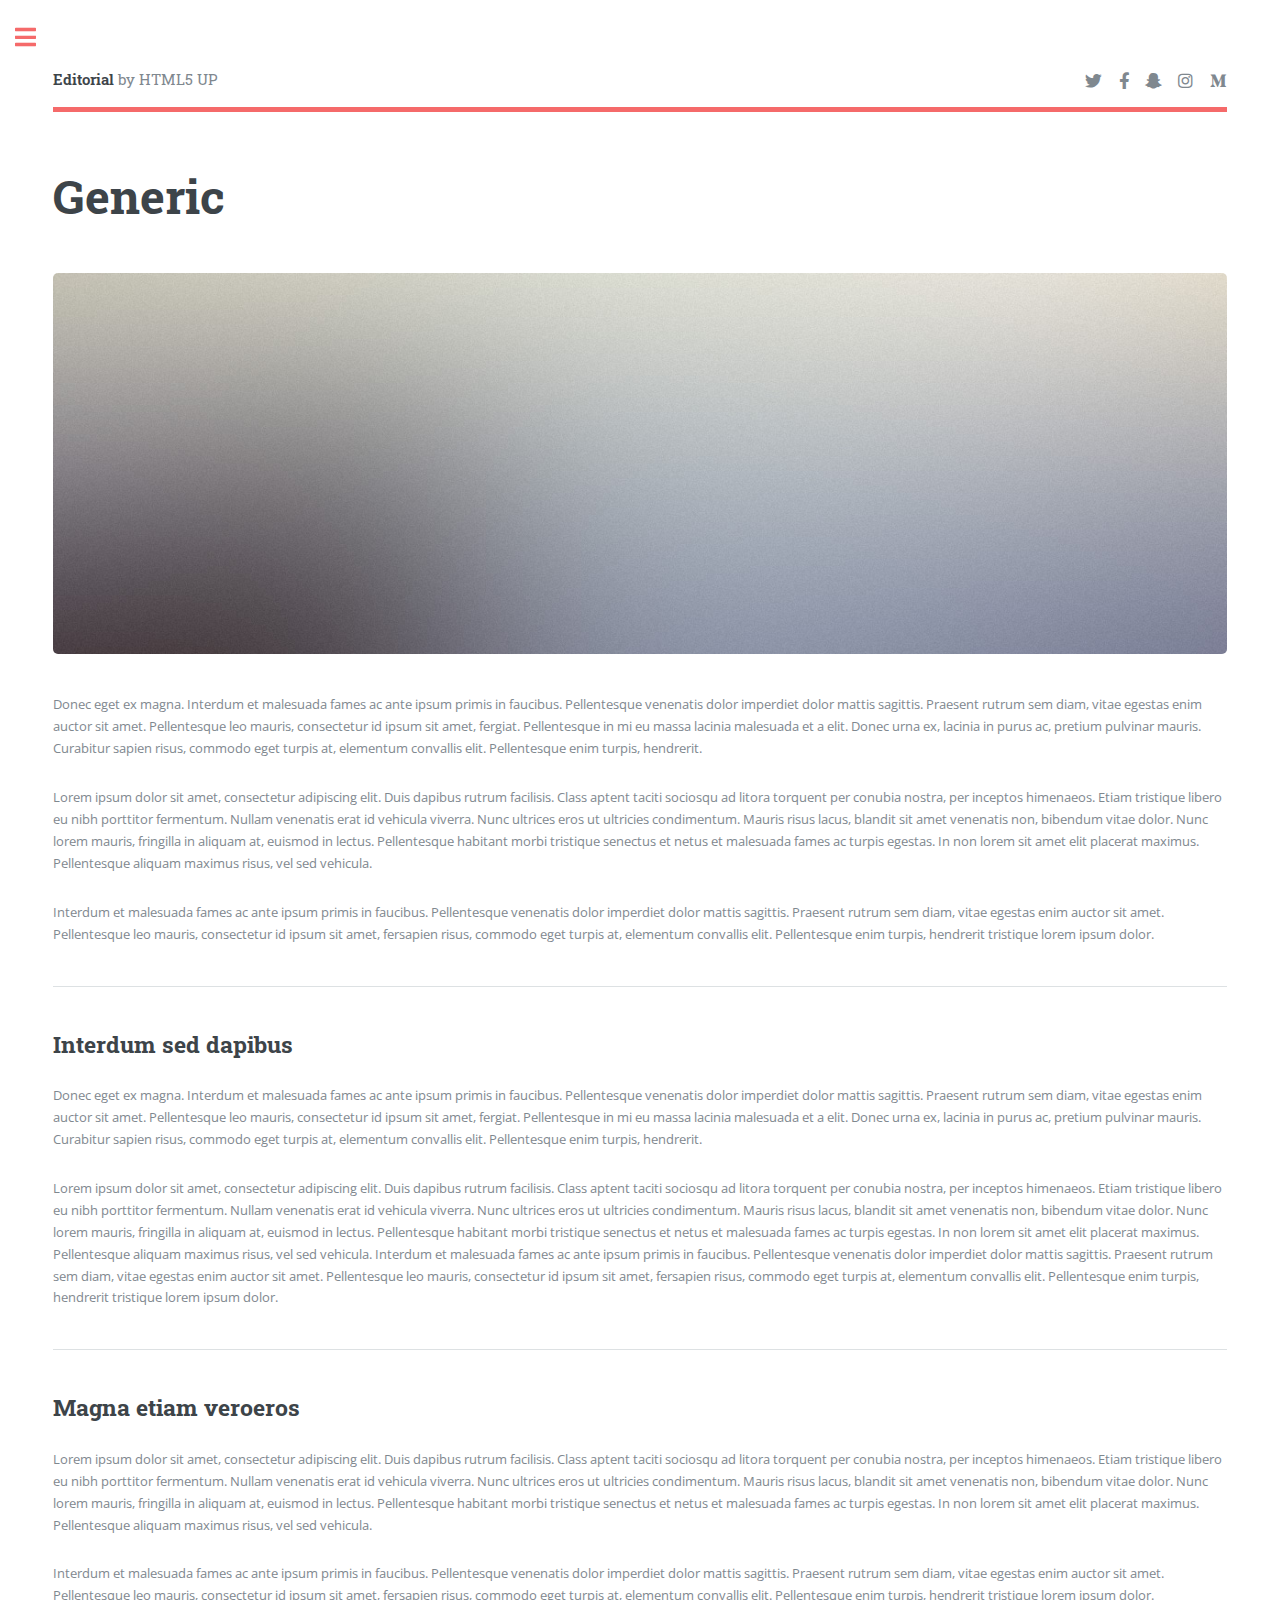
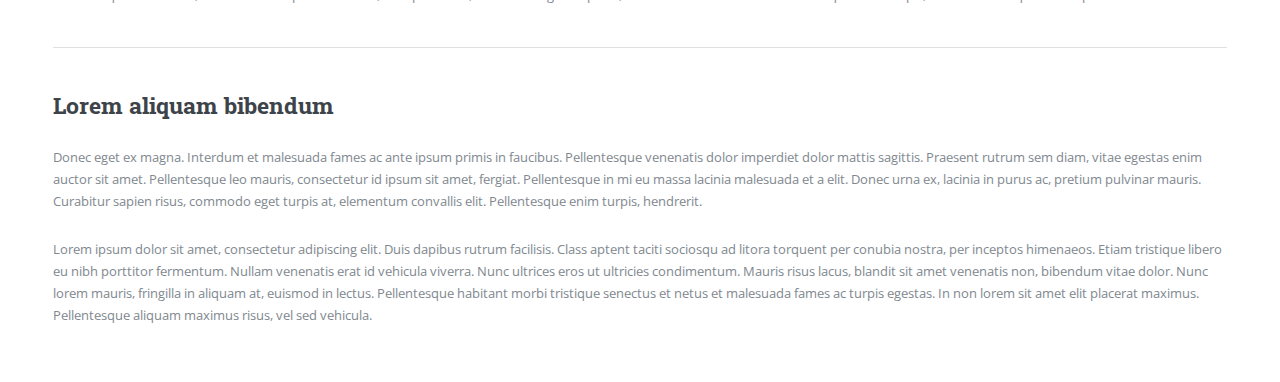
==== generic.html @ 1c49cc67 "Add files via upload" ====
<!DOCTYPE HTML>
<!--
	Editorial by HTML5 UP
	html5up.net | @ajlkn
	Free for personal and commercial use under the CCA 3.0 license (html5up.net/license)
-->
<html>
	<head>
		<title>Generic - Editorial by HTML5 UP</title>
		<meta charset="utf-8" />
		<meta name="viewport" content="width=device-width, initial-scale=1, user-scalable=no" />
		<link rel="stylesheet" href="assets/css/main.css" />
	</head>
	<body class="is-preload">

		<!-- Wrapper -->
			<div id="wrapper">

				<!-- Main -->
					<div id="main">
						<div class="inner">

							<!-- Header -->
								<header id="header">
									<a href="index.html" class="logo"><strong>Editorial</strong> by HTML5 UP</a>
									<ul class="icons">
										<li><a href="#" class="icon brands fa-twitter"><span class="label">Twitter</span></a></li>
										<li><a href="#" class="icon brands fa-facebook-f"><span class="label">Facebook</span></a></li>
										<li><a href="#" class="icon brands fa-snapchat-ghost"><span class="label">Snapchat</span></a></li>
										<li><a href="#" class="icon brands fa-instagram"><span class="label">Instagram</span></a></li>
										<li><a href="#" class="icon brands fa-medium-m"><span class="label">Medium</span></a></li>
									</ul>
								</header>

							<!-- Content -->
								<section>
									<header class="main">
										<h1>Generic</h1>
									</header>

									<span class="image main"><img src="images/pic11.jpg" alt="" /></span>

									<p>Donec eget ex magna. Interdum et malesuada fames ac ante ipsum primis in faucibus. Pellentesque venenatis dolor imperdiet dolor mattis sagittis. Praesent rutrum sem diam, vitae egestas enim auctor sit amet. Pellentesque leo mauris, consectetur id ipsum sit amet, fergiat. Pellentesque in mi eu massa lacinia malesuada et a elit. Donec urna ex, lacinia in purus ac, pretium pulvinar mauris. Curabitur sapien risus, commodo eget turpis at, elementum convallis elit. Pellentesque enim turpis, hendrerit.</p>
									<p>Lorem ipsum dolor sit amet, consectetur adipiscing elit. Duis dapibus rutrum facilisis. Class aptent taciti sociosqu ad litora torquent per conubia nostra, per inceptos himenaeos. Etiam tristique libero eu nibh porttitor fermentum. Nullam venenatis erat id vehicula viverra. Nunc ultrices eros ut ultricies condimentum. Mauris risus lacus, blandit sit amet venenatis non, bibendum vitae dolor. Nunc lorem mauris, fringilla in aliquam at, euismod in lectus. Pellentesque habitant morbi tristique senectus et netus et malesuada fames ac turpis egestas. In non lorem sit amet elit placerat maximus. Pellentesque aliquam maximus risus, vel sed vehicula.</p>
									<p>Interdum et malesuada fames ac ante ipsum primis in faucibus. Pellentesque venenatis dolor imperdiet dolor mattis sagittis. Praesent rutrum sem diam, vitae egestas enim auctor sit amet. Pellentesque leo mauris, consectetur id ipsum sit amet, fersapien risus, commodo eget turpis at, elementum convallis elit. Pellentesque enim turpis, hendrerit tristique lorem ipsum dolor.</p>

									<hr class="major" />

									<h2>Interdum sed dapibus</h2>
									<p>Donec eget ex magna. Interdum et malesuada fames ac ante ipsum primis in faucibus. Pellentesque venenatis dolor imperdiet dolor mattis sagittis. Praesent rutrum sem diam, vitae egestas enim auctor sit amet. Pellentesque leo mauris, consectetur id ipsum sit amet, fergiat. Pellentesque in mi eu massa lacinia malesuada et a elit. Donec urna ex, lacinia in purus ac, pretium pulvinar mauris. Curabitur sapien risus, commodo eget turpis at, elementum convallis elit. Pellentesque enim turpis, hendrerit.</p>
									<p>Lorem ipsum dolor sit amet, consectetur adipiscing elit. Duis dapibus rutrum facilisis. Class aptent taciti sociosqu ad litora torquent per conubia nostra, per inceptos himenaeos. Etiam tristique libero eu nibh porttitor fermentum. Nullam venenatis erat id vehicula viverra. Nunc ultrices eros ut ultricies condimentum. Mauris risus lacus, blandit sit amet venenatis non, bibendum vitae dolor. Nunc lorem mauris, fringilla in aliquam at, euismod in lectus. Pellentesque habitant morbi tristique senectus et netus et malesuada fames ac turpis egestas. In non lorem sit amet elit placerat maximus. Pellentesque aliquam maximus risus, vel sed vehicula. Interdum et malesuada fames ac ante ipsum primis in faucibus. Pellentesque venenatis dolor imperdiet dolor mattis sagittis. Praesent rutrum sem diam, vitae egestas enim auctor sit amet. Pellentesque leo mauris, consectetur id ipsum sit amet, fersapien risus, commodo eget turpis at, elementum convallis elit. Pellentesque enim turpis, hendrerit tristique lorem ipsum dolor.</p>

									<hr class="major" />

									<h2>Magna etiam veroeros</h2>
									<p>Lorem ipsum dolor sit amet, consectetur adipiscing elit. Duis dapibus rutrum facilisis. Class aptent taciti sociosqu ad litora torquent per conubia nostra, per inceptos himenaeos. Etiam tristique libero eu nibh porttitor fermentum. Nullam venenatis erat id vehicula viverra. Nunc ultrices eros ut ultricies condimentum. Mauris risus lacus, blandit sit amet venenatis non, bibendum vitae dolor. Nunc lorem mauris, fringilla in aliquam at, euismod in lectus. Pellentesque habitant morbi tristique senectus et netus et malesuada fames ac turpis egestas. In non lorem sit amet elit placerat maximus. Pellentesque aliquam maximus risus, vel sed vehicula.</p>
									<p>Interdum et malesuada fames ac ante ipsum primis in faucibus. Pellentesque venenatis dolor imperdiet dolor mattis sagittis. Praesent rutrum sem diam, vitae egestas enim auctor sit amet. Pellentesque leo mauris, consectetur id ipsum sit amet, fersapien risus, commodo eget turpis at, elementum convallis elit. Pellentesque enim turpis, hendrerit tristique lorem ipsum dolor.</p>

									<hr class="major" />

									<h2>Lorem aliquam bibendum</h2>
									<p>Donec eget ex magna. Interdum et malesuada fames ac ante ipsum primis in faucibus. Pellentesque venenatis dolor imperdiet dolor mattis sagittis. Praesent rutrum sem diam, vitae egestas enim auctor sit amet. Pellentesque leo mauris, consectetur id ipsum sit amet, fergiat. Pellentesque in mi eu massa lacinia malesuada et a elit. Donec urna ex, lacinia in purus ac, pretium pulvinar mauris. Curabitur sapien risus, commodo eget turpis at, elementum convallis elit. Pellentesque enim turpis, hendrerit.</p>
									<p>Lorem ipsum dolor sit amet, consectetur adipiscing elit. Duis dapibus rutrum facilisis. Class aptent taciti sociosqu ad litora torquent per conubia nostra, per inceptos himenaeos. Etiam tristique libero eu nibh porttitor fermentum. Nullam venenatis erat id vehicula viverra. Nunc ultrices eros ut ultricies condimentum. Mauris risus lacus, blandit sit amet venenatis non, bibendum vitae dolor. Nunc lorem mauris, fringilla in aliquam at, euismod in lectus. Pellentesque habitant morbi tristique senectus et netus et malesuada fames ac turpis egestas. In non lorem sit amet elit placerat maximus. Pellentesque aliquam maximus risus, vel sed vehicula.</p>

								</section>

						</div>
					</div>

				<!-- Sidebar -->
					<div id="sidebar">
						<div class="inner">

							<!-- Search -->
								<section id="search" class="alt">
									<form method="post" action="#">
										<input type="text" name="query" id="query" placeholder="Search" />
									</form>
								</section>

							<!-- Menu -->
								<nav id="menu">
									<header class="major">
										<h2>Menu</h2>
									</header>
									<ul>
										<li><a href="index.html">Homepage</a></li>
										<li><a href="generic.html">Generic</a></li>
										<li><a href="elements.html">Elements</a></li>
										<li>
											<span class="opener">Submenu</span>
											<ul>
												<li><a href="#">Lorem Dolor</a></li>
												<li><a href="#">Ipsum Adipiscing</a></li>
												<li><a href="#">Tempus Magna</a></li>
												<li><a href="#">Feugiat Veroeros</a></li>
											</ul>
										</li>
										<li><a href="#">Etiam Dolore</a></li>
										<li><a href="#">Adipiscing</a></li>
										<li>
											<span class="opener">Another Submenu</span>
											<ul>
												<li><a href="#">Lorem Dolor</a></li>
												<li><a href="#">Ipsum Adipiscing</a></li>
												<li><a href="#">Tempus Magna</a></li>
												<li><a href="#">Feugiat Veroeros</a></li>
											</ul>
										</li>
										<li><a href="#">Maximus Erat</a></li>
										<li><a href="#">Sapien Mauris</a></li>
										<li><a href="#">Amet Lacinia</a></li>
									</ul>
								</nav>

							<!-- Section -->
								<section>
									<header class="major">
										<h2>Ante interdum</h2>
									</header>
									<div class="mini-posts">
										<article>
											<a href="#" class="image"><img src="images/pic07.jpg" alt="" /></a>
											<p>Aenean ornare velit lacus, ac varius enim lorem ullamcorper dolore aliquam.</p>
										</article>
										<article>
											<a href="#" class="image"><img src="images/pic08.jpg" alt="" /></a>
											<p>Aenean ornare velit lacus, ac varius enim lorem ullamcorper dolore aliquam.</p>
										</article>
										<article>
											<a href="#" class="image"><img src="images/pic09.jpg" alt="" /></a>
											<p>Aenean ornare velit lacus, ac varius enim lorem ullamcorper dolore aliquam.</p>
										</article>
									</div>
									<ul class="actions">
										<li><a href="#" class="button">More</a></li>
									</ul>
								</section>

							<!-- Section -->
								<section>
									<header class="major">
										<h2>Get in touch</h2>
									</header>
									<p>Sed varius enim lorem ullamcorper dolore aliquam aenean ornare velit lacus, ac varius enim lorem ullamcorper dolore. Proin sed aliquam facilisis ante interdum. Sed nulla amet lorem feugiat tempus aliquam.</p>
									<ul class="contact">
										<li class="icon solid fa-envelope"><a href="#">information@untitled.tld</a></li>
										<li class="icon solid fa-phone">(000) 000-0000</li>
										<li class="icon solid fa-home">1234 Somewhere Road #8254<br />
										Nashville, TN 00000-0000</li>
									</ul>
								</section>

							<!-- Footer -->
								<footer id="footer">
									<p class="copyright">&copy; Untitled. All rights reserved. Demo Images: <a href="https://unsplash.com">Unsplash</a>. Design: <a href="https://html5up.net">HTML5 UP</a>.</p>
								</footer>

						</div>
					</div>

			</div>

		<!-- Scripts -->
			<script src="assets/js/jquery.min.js"></script>
			<script src="assets/js/browser.min.js"></script>
			<script src="assets/js/breakpoints.min.js"></script>
			<script src="assets/js/util.js"></script>
			<script src="assets/js/main.js"></script>

	</body>
</html>
---- assets/css/main.css ----
@import url(fontawesome-all.min.css);
@import url("https://fonts.googleapis.com/css?family=Open+Sans:400,600,400italic,600italic|Roboto+Slab:400,700");
/*
	Editorial by HTML5 UP
	html5up.net | @ajlkn
	Free for personal and commercial use under the CCA 3.0 license (html5up.net/license)
*/
html, body, div, span, applet, object,
iframe, h1, h2, h3, h4, h5, h6, p, blockquote,
pre, a, abbr, acronym, address, big, cite,
code, del, dfn, em, img, ins, kbd, q, s, samp,
small, strike, strong, sub, sup, tt, var, b,
u, i, center, dl, dt, dd, ol, ul, li, fieldset,
form, label, legend, table, caption, tbody,
tfoot, thead, tr, th, td, article, aside,
canvas, details, embed, figure, figcaption,
footer, header, hgroup, menu, nav, output, ruby,
section, summary, time, mark, audio, video {
  margin: 0;
  padding: 0;
  border: 0;
  font-size: 100%;
  font: inherit;
  vertical-align: baseline; }

article, aside, details, figcaption, figure,
footer, header, hgroup, menu, nav, section {
  display: block; }

body {
  line-height: 1; }

ol, ul {
  list-style: none; }

blockquote, q {
  quotes: none; }
  blockquote:before, blockquote:after, q:before, q:after {
    content: '';
    content: none; }

table {
  border-collapse: collapse;
  border-spacing: 0; }

body {
  -webkit-text-size-adjust: none; }

mark {
  background-color: transparent;
  color: inherit; }

input::-moz-focus-inner {
  border: 0;
  padding: 0; }

input, select, textarea {
  -moz-appearance: none;
  -webkit-appearance: none;
  -ms-appearance: none;
  appearance: none; }

/* Basic */
@-ms-viewport {
  width: device-width; }

body {
  -ms-overflow-style: scrollbar; }

@media screen and (max-width: 480px) {
  html, body {
    min-width: 320px; } }

html {
  box-sizing: border-box; }

*, *:before, *:after {
  box-sizing: inherit; }

body {
  background: #ffffff; }
  body.is-preload *, body.is-preload *:before, body.is-preload *:after, body.is-resizing *, body.is-resizing *:before, body.is-resizing *:after {
    -moz-animation: none !important;
    -webkit-animation: none !important;
    -ms-animation: none !important;
    animation: none !important;
    -moz-transition: none !important;
    -webkit-transition: none !important;
    -ms-transition: none !important;
    transition: none !important; }

/* Type */
body, input, select, textarea {
  color: #7f888f;
  font-family: "Open Sans", sans-serif;
  font-size: 13pt;
  font-weight: 400;
  line-height: 1.65; }
  @media screen and (max-width: 1680px) {
    body, input, select, textarea {
      font-size: 11pt; } }
  @media screen and (max-width: 1280px) {
    body, input, select, textarea {
      font-size: 10pt; } }
  @media screen and (max-width: 360px) {
    body, input, select, textarea {
      font-size: 9pt; } }

a {
  -moz-transition: color 0.2s ease-in-out, border-bottom-color 0.2s ease-in-out;
  -webkit-transition: color 0.2s ease-in-out, border-bottom-color 0.2s ease-in-out;
  -ms-transition: color 0.2s ease-in-out, border-bottom-color 0.2s ease-in-out;
  transition: color 0.2s ease-in-out, border-bottom-color 0.2s ease-in-out;
  border-bottom: dotted 1px;
  color: #f56a6a;
  text-decoration: none; }
  a:hover {
    border-bottom-color: #f56a6a;
    color: #f56a6a !important; }
    a:hover strong {
      color: inherit; }

strong, b {
  color: #3d4449;
  font-weight: 600; }

em, i {
  font-style: italic; }

p {
  margin: 0 0 2em 0; }

h1, h2, h3, h4, h5, h6 {
  color: #3d4449;
  font-family: "Roboto Slab", serif;
  font-weight: 700;
  line-height: 1.5;
  margin: 0 0 1em 0; }
  h1 a, h2 a, h3 a, h4 a, h5 a, h6 a {
    color: inherit;
    text-decoration: none;
    border-bottom: 0; }

h1 {
  font-size: 4em;
  margin: 0 0 0.5em 0;
  line-height: 1.3; }

h2 {
  font-size: 1.75em; }

h3 {
  font-size: 1.25em; }

h4 {
  font-size: 1.1em; }

h5 {
  font-size: 0.9em; }

h6 {
  font-size: 0.7em; }

@media screen and (max-width: 1680px) {
  h1 {
    font-size: 3.5em; } }

@media screen and (max-width: 980px) {
  h1 {
    font-size: 3.25em; } }

@media screen and (max-width: 736px) {
  h1 {
    font-size: 2em;
    line-height: 1.4; }
  h2 {
    font-size: 1.5em; } }

sub {
  font-size: 0.8em;
  position: relative;
  top: 0.5em; }

sup {
  font-size: 0.8em;
  position: relative;
  top: -0.5em; }

blockquote {
  border-left: solid 3px rgba(210, 215, 217, 0.75);
  font-style: italic;
  margin: 0 0 2em 0;
  padding: 0.5em 0 0.5em 2em; }

code {
  background: rgba(230, 235, 237, 0.25);
  border-radius: 0.375em;
  border: solid 1px rgba(210, 215, 217, 0.75);
  font-family: "Courier New", monospace;
  font-size: 0.9em;
  margin: 0 0.25em;
  padding: 0.25em 0.65em; }

pre {
  -webkit-overflow-scrolling: touch;
  font-family: "Courier New", monospace;
  font-size: 0.9em;
  margin: 0 0 2em 0; }
  pre code {
    display: block;
    line-height: 1.75;
    padding: 1em 1.5em;
    overflow-x: auto; }

hr {
  border: 0;
  border-bottom: solid 1px rgba(210, 215, 217, 0.75);
  margin: 2em 0; }
  hr.major {
    margin: 3em 0; }

.align-left {
  text-align: left; }

.align-center {
  text-align: center; }

.align-right {
  text-align: right; }

/* Row */
.row {
  display: flex;
  flex-wrap: wrap;
  box-sizing: border-box;
  align-items: stretch; }
  .row > * {
    box-sizing: border-box; }
  .row.gtr-uniform > * > :last-child {
    margin-bottom: 0; }
  .row.aln-left {
    justify-content: flex-start; }
  .row.aln-center {
    justify-content: center; }
  .row.aln-right {
    justify-content: flex-end; }
  .row.aln-top {
    align-items: flex-start; }
  .row.aln-middle {
    align-items: center; }
  .row.aln-bottom {
    align-items: flex-end; }
  .row > .imp {
    order: -1; }
  .row > .col-1 {
    width: 8.33333%; }
  .row > .off-1 {
    margin-left: 8.33333%; }
  .row > .col-2 {
    width: 16.66667%; }
  .row > .off-2 {
    margin-left: 16.66667%; }
  .row > .col-3 {
    width: 25%; }
  .row > .off-3 {
    margin-left: 25%; }
  .row > .col-4 {
    width: 33.33333%; }
  .row > .off-4 {
    margin-left: 33.33333%; }
  .row > .col-5 {
    width: 41.66667%; }
  .row > .off-5 {
    margin-left: 41.66667%; }
  .row > .col-6 {
    width: 50%; }
  .row > .off-6 {
    margin-left: 50%; }
  .row > .col-7 {
    width: 58.33333%; }
  .row > .off-7 {
    margin-left: 58.33333%; }
  .row > .col-8 {
    width: 66.66667%; }
  .row > .off-8 {
    margin-left: 66.66667%; }
  .row > .col-9 {
    width: 75%; }
  .row > .off-9 {
    margin-left: 75%; }
  .row > .col-10 {
    width: 83.33333%; }
  .row > .off-10 {
    margin-left: 83.33333%; }
  .row > .col-11 {
    width: 91.66667%; }
  .row > .off-11 {
    margin-left: 91.66667%; }
  .row > .col-12 {
    width: 100%; }
  .row > .off-12 {
    margin-left: 100%; }
  .row.gtr-0 {
    margin-top: 0;
    margin-left: 0em; }
    .row.gtr-0 > * {
      padding: 0 0 0 0em; }
    .row.gtr-0.gtr-uniform {
      margin-top: 0em; }
      .row.gtr-0.gtr-uniform > * {
        padding-top: 0em; }
  .row.gtr-25 {
    margin-top: 0;
    margin-left: -0.375em; }
    .row.gtr-25 > * {
      padding: 0 0 0 0.375em; }
    .row.gtr-25.gtr-uniform {
      margin-top: -0.375em; }
      .row.gtr-25.gtr-uniform > * {
        padding-top: 0.375em; }
  .row.gtr-50 {
    margin-top: 0;
    margin-left: -0.75em; }
    .row.gtr-50 > * {
      padding: 0 0 0 0.75em; }
    .row.gtr-50.gtr-uniform {
      margin-top: -0.75em; }
      .row.gtr-50.gtr-uniform > * {
        padding-top: 0.75em; }
  .row {
    margin-top: 0;
    margin-left: -1.5em; }
    .row > * {
      padding: 0 0 0 1.5em; }
    .row.gtr-uniform {
      margin-top: -1.5em; }
      .row.gtr-uniform > * {
        padding-top: 1.5em; }
  .row.gtr-150 {
    margin-top: 0;
    margin-left: -2.25em; }
    .row.gtr-150 > * {
      padding: 0 0 0 2.25em; }
    .row.gtr-150.gtr-uniform {
      margin-top: -2.25em; }
      .row.gtr-150.gtr-uniform > * {
        padding-top: 2.25em; }
  .row.gtr-200 {
    margin-top: 0;
    margin-left: -3em; }
    .row.gtr-200 > * {
      padding: 0 0 0 3em; }
    .row.gtr-200.gtr-uniform {
      margin-top: -3em; }
      .row.gtr-200.gtr-uniform > * {
        padding-top: 3em; }
  @media screen and (max-width: 1680px) {
    .row {
      display: flex;
      flex-wrap: wrap;
      box-sizing: border-box;
      align-items: stretch; }
      .row > * {
        box-sizing: border-box; }
      .row.gtr-uniform > * > :last-child {
        margin-bottom: 0; }
      .row.aln-left {
        justify-content: flex-start; }
      .row.aln-center {
        justify-content: center; }
      .row.aln-right {
        justify-content: flex-end; }
      .row.aln-top {
        align-items: flex-start; }
      .row.aln-middle {
        align-items: center; }
      .row.aln-bottom {
        align-items: flex-end; }
      .row > .imp-xlarge {
        order: -1; }
      .row > .col-1-xlarge {
        width: 8.33333%; }
      .row > .off-1-xlarge {
        margin-left: 8.33333%; }
      .row > .col-2-xlarge {
        width: 16.66667%; }
      .row > .off-2-xlarge {
        margin-left: 16.66667%; }
      .row > .col-3-xlarge {
        width: 25%; }
      .row > .off-3-xlarge {
        margin-left: 25%; }
      .row > .col-4-xlarge {
        width: 33.33333%; }
      .row > .off-4-xlarge {
        margin-left: 33.33333%; }
      .row > .col-5-xlarge {
        width: 41.66667%; }
      .row > .off-5-xlarge {
        margin-left: 41.66667%; }
      .row > .col-6-xlarge {
        width: 50%; }
      .row > .off-6-xlarge {
        margin-left: 50%; }
      .row > .col-7-xlarge {
        width: 58.33333%; }
      .row > .off-7-xlarge {
        margin-left: 58.33333%; }
      .row > .col-8-xlarge {
        width: 66.66667%; }
      .row > .off-8-xlarge {
        margin-left: 66.66667%; }
      .row > .col-9-xlarge {
        width: 75%; }
      .row > .off-9-xlarge {
        margin-left: 75%; }
      .row > .col-10-xlarge {
        width: 83.33333%; }
      .row > .off-10-xlarge {
        margin-left: 83.33333%; }
      .row > .col-11-xlarge {
        width: 91.66667%; }
      .row > .off-11-xlarge {
        margin-left: 91.66667%; }
      .row > .col-12-xlarge {
        width: 100%; }
      .row > .off-12-xlarge {
        margin-left: 100%; }
      .row.gtr-0 {
        margin-top: 0;
        margin-left: 0em; }
        .row.gtr-0 > * {
          padding: 0 0 0 0em; }
        .row.gtr-0.gtr-uniform {
          margin-top: 0em; }
          .row.gtr-0.gtr-uniform > * {
            padding-top: 0em; }
      .row.gtr-25 {
        margin-top: 0;
        margin-left: -0.375em; }
        .row.gtr-25 > * {
          padding: 0 0 0 0.375em; }
        .row.gtr-25.gtr-uniform {
          margin-top: -0.375em; }
          .row.gtr-25.gtr-uniform > * {
            padding-top: 0.375em; }
      .row.gtr-50 {
        margin-top: 0;
        margin-left: -0.75em; }
        .row.gtr-50 > * {
          padding: 0 0 0 0.75em; }
        .row.gtr-50.gtr-uniform {
          margin-top: -0.75em; }
          .row.gtr-50.gtr-uniform > * {
            padding-top: 0.75em; }
      .row {
        margin-top: 0;
        margin-left: -1.5em; }
        .row > * {
          padding: 0 0 0 1.5em; }
        .row.gtr-uniform {
          margin-top: -1.5em; }
          .row.gtr-uniform > * {
            padding-top: 1.5em; }
      .row.gtr-150 {
        margin-top: 0;
        margin-left: -2.25em; }
        .row.gtr-150 > * {
          padding: 0 0 0 2.25em; }
        .row.gtr-150.gtr-uniform {
          margin-top: -2.25em; }
          .row.gtr-150.gtr-uniform > * {
            padding-top: 2.25em; }
      .row.gtr-200 {
        margin-top: 0;
        margin-left: -3em; }
        .row.gtr-200 > * {
          padding: 0 0 0 3em; }
        .row.gtr-200.gtr-uniform {
          margin-top: -3em; }
          .row.gtr-200.gtr-uniform > * {
            padding-top: 3em; } }
  @media screen and (max-width: 1280px) {
    .row {
      display: flex;
      flex-wrap: wrap;
      box-sizing: border-box;
      align-items: stretch; }
      .row > * {
        box-sizing: border-box; }
      .row.gtr-uniform > * > :last-child {
        margin-bottom: 0; }
      .row.aln-left {
        justify-content: flex-start; }
      .row.aln-center {
        justify-content: center; }
      .row.aln-right {
        justify-content: flex-end; }
      .row.aln-top {
        align-items: flex-start; }
      .row.aln-middle {
        align-items: center; }
      .row.aln-bottom {
        align-items: flex-end; }
      .row > .imp-large {
        order: -1; }
      .row > .col-1-large {
        width: 8.33333%; }
      .row > .off-1-large {
        margin-left: 8.33333%; }
      .row > .col-2-large {
        width: 16.66667%; }
      .row > .off-2-large {
        margin-left: 16.66667%; }
      .row > .col-3-large {
        width: 25%; }
      .row > .off-3-large {
        margin-left: 25%; }
      .row > .col-4-large {
        width: 33.33333%; }
      .row > .off-4-large {
        margin-left: 33.33333%; }
      .row > .col-5-large {
        width: 41.66667%; }
      .row > .off-5-large {
        margin-left: 41.66667%; }
      .row > .col-6-large {
        width: 50%; }
      .row > .off-6-large {
        margin-left: 50%; }
      .row > .col-7-large {
        width: 58.33333%; }
      .row > .off-7-large {
        margin-left: 58.33333%; }
      .row > .col-8-large {
        width: 66.66667%; }
      .row > .off-8-large {
        margin-left: 66.66667%; }
      .row > .col-9-large {
        width: 75%; }
      .row > .off-9-large {
        margin-left: 75%; }
      .row > .col-10-large {
        width: 83.33333%; }
      .row > .off-10-large {
        margin-left: 83.33333%; }
      .row > .col-11-large {
        width: 91.66667%; }
      .row > .off-11-large {
        margin-left: 91.66667%; }
      .row > .col-12-large {
        width: 100%; }
      .row > .off-12-large {
        margin-left: 100%; }
      .row.gtr-0 {
        margin-top: 0;
        margin-left: 0em; }
        .row.gtr-0 > * {
          padding: 0 0 0 0em; }
        .row.gtr-0.gtr-uniform {
          margin-top: 0em; }
          .row.gtr-0.gtr-uniform > * {
            padding-top: 0em; }
      .row.gtr-25 {
        margin-top: 0;
        margin-left: -0.375em; }
        .row.gtr-25 > * {
          padding: 0 0 0 0.375em; }
        .row.gtr-25.gtr-uniform {
          margin-top: -0.375em; }
          .row.gtr-25.gtr-uniform > * {
            padding-top: 0.375em; }
      .row.gtr-50 {
        margin-top: 0;
        margin-left: -0.75em; }
        .row.gtr-50 > * {
          padding: 0 0 0 0.75em; }
        .row.gtr-50.gtr-uniform {
          margin-top: -0.75em; }
          .row.gtr-50.gtr-uniform > * {
            padding-top: 0.75em; }
      .row {
        margin-top: 0;
        margin-left: -1.5em; }
        .row > * {
          padding: 0 0 0 1.5em; }
        .row.gtr-uniform {
          margin-top: -1.5em; }
          .row.gtr-uniform > * {
            padding-top: 1.5em; }
      .row.gtr-150 {
        margin-top: 0;
        margin-left: -2.25em; }
        .row.gtr-150 > * {
          padding: 0 0 0 2.25em; }
        .row.gtr-150.gtr-uniform {
          margin-top: -2.25em; }
          .row.gtr-150.gtr-uniform > * {
            padding-top: 2.25em; }
      .row.gtr-200 {
        margin-top: 0;
        margin-left: -3em; }
        .row.gtr-200 > * {
          padding: 0 0 0 3em; }
        .row.gtr-200.gtr-uniform {
          margin-top: -3em; }
          .row.gtr-200.gtr-uniform > * {
            padding-top: 3em; } }
  @media screen and (max-width: 980px) {
    .row {
      display: flex;
      flex-wrap: wrap;
      box-sizing: border-box;
      align-items: stretch; }
      .row > * {
        box-sizing: border-box; }
      .row.gtr-uniform > * > :last-child {
        margin-bottom: 0; }
      .row.aln-left {
        justify-content: flex-start; }
      .row.aln-center {
        justify-content: center; }
      .row.aln-right {
        justify-content: flex-end; }
      .row.aln-top {
        align-items: flex-start; }
      .row.aln-middle {
        align-items: center; }
      .row.aln-bottom {
        align-items: flex-end; }
      .row > .imp-medium {
        order: -1; }
      .row > .col-1-medium {
        width: 8.33333%; }
      .row > .off-1-medium {
        margin-left: 8.33333%; }
      .row > .col-2-medium {
        width: 16.66667%; }
      .row > .off-2-medium {
        margin-left: 16.66667%; }
      .row > .col-3-medium {
        width: 25%; }
      .row > .off-3-medium {
        margin-left: 25%; }
      .row > .col-4-medium {
        width: 33.33333%; }
      .row > .off-4-medium {
        margin-left: 33.33333%; }
      .row > .col-5-medium {
        width: 41.66667%; }
      .row > .off-5-medium {
        margin-left: 41.66667%; }
      .row > .col-6-medium {
        width: 50%; }
      .row > .off-6-medium {
        margin-left: 50%; }
      .row > .col-7-medium {
        width: 58.33333%; }
      .row > .off-7-medium {
        margin-left: 58.33333%; }
      .row > .col-8-medium {
        width: 66.66667%; }
      .row > .off-8-medium {
        margin-left: 66.66667%; }
      .row > .col-9-medium {
        width: 75%; }
      .row > .off-9-medium {
        margin-left: 75%; }
      .row > .col-10-medium {
        width: 83.33333%; }
      .row > .off-10-medium {
        margin-left: 83.33333%; }
      .row > .col-11-medium {
        width: 91.66667%; }
      .row > .off-11-medium {
        margin-left: 91.66667%; }
      .row > .col-12-medium {
        width: 100%; }
      .row > .off-12-medium {
        margin-left: 100%; }
      .row.gtr-0 {
        margin-top: 0;
        margin-left: 0em; }
        .row.gtr-0 > * {
          padding: 0 0 0 0em; }
        .row.gtr-0.gtr-uniform {
          margin-top: 0em; }
          .row.gtr-0.gtr-uniform > * {
            padding-top: 0em; }
      .row.gtr-25 {
        margin-top: 0;
        margin-left: -0.375em; }
        .row.gtr-25 > * {
          padding: 0 0 0 0.375em; }
        .row.gtr-25.gtr-uniform {
          margin-top: -0.375em; }
          .row.gtr-25.gtr-uniform > * {
            padding-top: 0.375em; }
      .row.gtr-50 {
        margin-top: 0;
        margin-left: -0.75em; }
        .row.gtr-50 > * {
          padding: 0 0 0 0.75em; }
        .row.gtr-50.gtr-uniform {
          margin-top: -0.75em; }
          .row.gtr-50.gtr-uniform > * {
            padding-top: 0.75em; }
      .row {
        margin-top: 0;
        margin-left: -1.5em; }
        .row > * {
          padding: 0 0 0 1.5em; }
        .row.gtr-uniform {
          margin-top: -1.5em; }
          .row.gtr-uniform > * {
            padding-top: 1.5em; }
      .row.gtr-150 {
        margin-top: 0;
        margin-left: -2.25em; }
        .row.gtr-150 > * {
          padding: 0 0 0 2.25em; }
        .row.gtr-150.gtr-uniform {
          margin-top: -2.25em; }
          .row.gtr-150.gtr-uniform > * {
            padding-top: 2.25em; }
      .row.gtr-200 {
        margin-top: 0;
        margin-left: -3em; }
        .row.gtr-200 > * {
          padding: 0 0 0 3em; }
        .row.gtr-200.gtr-uniform {
          margin-top: -3em; }
          .row.gtr-200.gtr-uniform > * {
            padding-top: 3em; } }
  @media screen and (max-width: 736px) {
    .row {
      display: flex;
      flex-wrap: wrap;
      box-sizing: border-box;
      align-items: stretch; }
      .row > * {
        box-sizing: border-box; }
      .row.gtr-uniform > * > :last-child {
        margin-bottom: 0; }
      .row.aln-left {
        justify-content: flex-start; }
      .row.aln-center {
        justify-content: center; }
      .row.aln-right {
        justify-content: flex-end; }
      .row.aln-top {
        align-items: flex-start; }
      .row.aln-middle {
        align-items: center; }
      .row.aln-bottom {
        align-items: flex-end; }
      .row > .imp-small {
        order: -1; }
      .row > .col-1-small {
        width: 8.33333%; }
      .row > .off-1-small {
        margin-left: 8.33333%; }
      .row > .col-2-small {
        width: 16.66667%; }
      .row > .off-2-small {
        margin-left: 16.66667%; }
      .row > .col-3-small {
        width: 25%; }
      .row > .off-3-small {
        margin-left: 25%; }
      .row > .col-4-small {
        width: 33.33333%; }
      .row > .off-4-small {
        margin-left: 33.33333%; }
      .row > .col-5-small {
        width: 41.66667%; }
      .row > .off-5-small {
        margin-left: 41.66667%; }
      .row > .col-6-small {
        width: 50%; }
      .row > .off-6-small {
        margin-left: 50%; }
      .row > .col-7-small {
        width: 58.33333%; }
      .row > .off-7-small {
        margin-left: 58.33333%; }
      .row > .col-8-small {
        width: 66.66667%; }
      .row > .off-8-small {
        margin-left: 66.66667%; }
      .row > .col-9-small {
        width: 75%; }
      .row > .off-9-small {
        margin-left: 75%; }
      .row > .col-10-small {
        width: 83.33333%; }
      .row > .off-10-small {
        margin-left: 83.33333%; }
      .row > .col-11-small {
        width: 91.66667%; }
      .row > .off-11-small {
        margin-left: 91.66667%; }
      .row > .col-12-small {
        width: 100%; }
      .row > .off-12-small {
        margin-left: 100%; }
      .row.gtr-0 {
        margin-top: 0;
        margin-left: 0em; }
        .row.gtr-0 > * {
          padding: 0 0 0 0em; }
        .row.gtr-0.gtr-uniform {
          margin-top: 0em; }
          .row.gtr-0.gtr-uniform > * {
            padding-top: 0em; }
      .row.gtr-25 {
        margin-top: 0;
        margin-left: -0.375em; }
        .row.gtr-25 > * {
          padding: 0 0 0 0.375em; }
        .row.gtr-25.gtr-uniform {
          margin-top: -0.375em; }
          .row.gtr-25.gtr-uniform > * {
            padding-top: 0.375em; }
      .row.gtr-50 {
        margin-top: 0;
        margin-left: -0.75em; }
        .row.gtr-50 > * {
          padding: 0 0 0 0.75em; }
        .row.gtr-50.gtr-uniform {
          margin-top: -0.75em; }
          .row.gtr-50.gtr-uniform > * {
            padding-top: 0.75em; }
      .row {
        margin-top: 0;
        margin-left: -1.5em; }
        .row > * {
          padding: 0 0 0 1.5em; }
        .row.gtr-uniform {
          margin-top: -1.5em; }
          .row.gtr-uniform > * {
            padding-top: 1.5em; }
      .row.gtr-150 {
        margin-top: 0;
        margin-left: -2.25em; }
        .row.gtr-150 > * {
          padding: 0 0 0 2.25em; }
        .row.gtr-150.gtr-uniform {
          margin-top: -2.25em; }
          .row.gtr-150.gtr-uniform > * {
            padding-top: 2.25em; }
      .row.gtr-200 {
        margin-top: 0;
        margin-left: -3em; }
        .row.gtr-200 > * {
          padding: 0 0 0 3em; }
        .row.gtr-200.gtr-uniform {
          margin-top: -3em; }
          .row.gtr-200.gtr-uniform > * {
            padding-top: 3em; } }
  @media screen and (max-width: 480px) {
    .row {
      display: flex;
      flex-wrap: wrap;
      box-sizing: border-box;
      align-items: stretch; }
      .row > * {
        box-sizing: border-box; }
      .row.gtr-uniform > * > :last-child {
        margin-bottom: 0; }
      .row.aln-left {
        justify-content: flex-start; }
      .row.aln-center {
        justify-content: center; }
      .row.aln-right {
        justify-content: flex-end; }
      .row.aln-top {
        align-items: flex-start; }
      .row.aln-middle {
        align-items: center; }
      .row.aln-bottom {
        align-items: flex-end; }
      .row > .imp-xsmall {
        order: -1; }
      .row > .col-1-xsmall {
        width: 8.33333%; }
      .row > .off-1-xsmall {
        margin-left: 8.33333%; }
      .row > .col-2-xsmall {
        width: 16.66667%; }
      .row > .off-2-xsmall {
        margin-left: 16.66667%; }
      .row > .col-3-xsmall {
        width: 25%; }
      .row > .off-3-xsmall {
        margin-left: 25%; }
      .row > .col-4-xsmall {
        width: 33.33333%; }
      .row > .off-4-xsmall {
        margin-left: 33.33333%; }
      .row > .col-5-xsmall {
        width: 41.66667%; }
      .row > .off-5-xsmall {
        margin-left: 41.66667%; }
      .row > .col-6-xsmall {
        width: 50%; }
      .row > .off-6-xsmall {
        margin-left: 50%; }
      .row > .col-7-xsmall {
        width: 58.33333%; }
      .row > .off-7-xsmall {
        margin-left: 58.33333%; }
      .row > .col-8-xsmall {
        width: 66.66667%; }
      .row > .off-8-xsmall {
        margin-left: 66.66667%; }
      .row > .col-9-xsmall {
        width: 75%; }
      .row > .off-9-xsmall {
        margin-left: 75%; }
      .row > .col-10-xsmall {
        width: 83.33333%; }
      .row > .off-10-xsmall {
        margin-left: 83.33333%; }
      .row > .col-11-xsmall {
        width: 91.66667%; }
      .row > .off-11-xsmall {
        margin-left: 91.66667%; }
      .row > .col-12-xsmall {
        width: 100%; }
      .row > .off-12-xsmall {
        margin-left: 100%; }
      .row.gtr-0 {
        margin-top: 0;
        margin-left: 0em; }
        .row.gtr-0 > * {
          padding: 0 0 0 0em; }
        .row.gtr-0.gtr-uniform {
          margin-top: 0em; }
          .row.gtr-0.gtr-uniform > * {
            padding-top: 0em; }
      .row.gtr-25 {
        margin-top: 0;
        margin-left: -0.375em; }
        .row.gtr-25 > * {
          padding: 0 0 0 0.375em; }
        .row.gtr-25.gtr-uniform {
          margin-top: -0.375em; }
          .row.gtr-25.gtr-uniform > * {
            padding-top: 0.375em; }
      .row.gtr-50 {
        margin-top: 0;
        margin-left: -0.75em; }
        .row.gtr-50 > * {
          padding: 0 0 0 0.75em; }
        .row.gtr-50.gtr-uniform {
          margin-top: -0.75em; }
          .row.gtr-50.gtr-uniform > * {
            padding-top: 0.75em; }
      .row {
        margin-top: 0;
        margin-left: -1.5em; }
        .row > * {
          padding: 0 0 0 1.5em; }
        .row.gtr-uniform {
          margin-top: -1.5em; }
          .row.gtr-uniform > * {
            padding-top: 1.5em; }
      .row.gtr-150 {
        margin-top: 0;
        margin-left: -2.25em; }
        .row.gtr-150 > * {
          padding: 0 0 0 2.25em; }
        .row.gtr-150.gtr-uniform {
          margin-top: -2.25em; }
          .row.gtr-150.gtr-uniform > * {
            padding-top: 2.25em; }
      .row.gtr-200 {
        margin-top: 0;
        margin-left: -3em; }
        .row.gtr-200 > * {
          padding: 0 0 0 3em; }
        .row.gtr-200.gtr-uniform {
          margin-top: -3em; }
          .row.gtr-200.gtr-uniform > * {
            padding-top: 3em; } }

/* Section/Article */
section.special, article.special {
  text-align: center; }

header p {
  font-family: "Roboto Slab", serif;
  font-size: 1em;
  font-weight: 400;
  letter-spacing: 0.075em;
  margin-top: -0.5em;
  text-transform: uppercase; }

header.major > :last-child {
  border-bottom: solid 3px #f56a6a;
  display: inline-block;
  margin: 0 0 2em 0;
  padding: 0 0.75em 0.5em 0; }

header.main > :last-child {
  margin: 0 0 1em 0; }

/* Form */
form {
  margin: 0 0 2em 0; }

label {
  color: #3d4449;
  display: block;
  font-size: 0.9em;
  font-weight: 600;
  margin: 0 0 1em 0; }

input[type="text"],
input[type="password"],
input[type="email"],
input[type="tel"],
input[type="search"],
input[type="url"],
select,
textarea {
  -moz-appearance: none;
  -webkit-appearance: none;
  -ms-appearance: none;
  appearance: none;
  background: #ffffff;
  border-radius: 0.375em;
  border: none;
  border: solid 1px rgba(210, 215, 217, 0.75);
  color: inherit;
  display: block;
  outline: 0;
  padding: 0 1em;
  text-decoration: none;
  width: 100%; }
  input[type="text"]:invalid,
  input[type="password"]:invalid,
  input[type="email"]:invalid,
  input[type="tel"]:invalid,
  input[type="search"]:invalid,
  input[type="url"]:invalid,
  select:invalid,
  textarea:invalid {
    box-shadow: none; }
  input[type="text"]:focus,
  input[type="password"]:focus,
  input[type="email"]:focus,
  input[type="tel"]:focus,
  input[type="search"]:focus,
  input[type="url"]:focus,
  select:focus,
  textarea:focus {
    border-color: #f56a6a;
    box-shadow: 0 0 0 1px #f56a6a; }

select {
  background-image: url("data:image/svg+xml;charset=utf8,%3Csvg xmlns='http://www.w3.org/2000/svg' width='40' height='40' preserveAspectRatio='none' viewBox='0 0 40 40'%3E%3Cpath d='M9.4,12.3l10.4,10.4l10.4-10.4c0.2-0.2,0.5-0.4,0.9-0.4c0.3,0,0.6,0.1,0.9,0.4l3.3,3.3c0.2,0.2,0.4,0.5,0.4,0.9 c0,0.4-0.1,0.6-0.4,0.9L20.7,31.9c-0.2,0.2-0.5,0.4-0.9,0.4c-0.3,0-0.6-0.1-0.9-0.4L4.3,17.3c-0.2-0.2-0.4-0.5-0.4-0.9 c0-0.4,0.1-0.6,0.4-0.9l3.3-3.3c0.2-0.2,0.5-0.4,0.9-0.4S9.1,12.1,9.4,12.3z' fill='rgba(210, 215, 217, 0.75)' /%3E%3C/svg%3E");
  background-size: 1.25em;
  background-repeat: no-repeat;
  background-position: calc(100% - 1em) center;
  height: 2.75em;
  padding-right: 2.75em;
  text-overflow: ellipsis; }
  select option {
    color: #3d4449;
    background: #ffffff; }
  select:focus::-ms-value {
    background-color: transparent; }
  select::-ms-expand {
    display: none; }

input[type="text"],
input[type="password"],
input[type="email"],
input[type="tel"],
input[type="search"],
input[type="url"],
select {
  height: 2.75em; }

textarea {
  padding: 0.75em 1em; }

input[type="checkbox"],
input[type="radio"] {
  -moz-appearance: none;
  -webkit-appearance: none;
  -ms-appearance: none;
  appearance: none;
  display: block;
  float: left;
  margin-right: -2em;
  opacity: 0;
  width: 1em;
  z-index: -1; }
  input[type="checkbox"] + label,
  input[type="radio"] + label {
    text-decoration: none;
    color: #7f888f;
    cursor: pointer;
    display: inline-block;
    font-size: 1em;
    font-weight: 400;
    padding-left: 2.4em;
    padding-right: 0.75em;
    position: relative; }
    input[type="checkbox"] + label:before,
    input[type="radio"] + label:before {
      -moz-osx-font-smoothing: grayscale;
      -webkit-font-smoothing: antialiased;
      display: inline-block;
      font-style: normal;
      font-variant: normal;
      text-rendering: auto;
      line-height: 1;
      text-transform: none !important;
      font-family: 'Font Awesome 5 Free';
      font-weight: 900; }
    input[type="checkbox"] + label:before,
    input[type="radio"] + label:before {
      background: #ffffff;
      border-radius: 0.375em;
      border: solid 1px rgba(210, 215, 217, 0.75);
      content: '';
      display: inline-block;
      font-size: 0.8em;
      height: 2.0625em;
      left: 0;
      line-height: 2.0625em;
      position: absolute;
      text-align: center;
      top: 0;
      width: 2.0625em; }
  input[type="checkbox"]:checked + label:before,
  input[type="radio"]:checked + label:before {
    background: #3d4449;
    border-color: #3d4449;
    color: #ffffff;
    content: '\f00c'; }
  input[type="checkbox"]:focus + label:before,
  input[type="radio"]:focus + label:before {
    border-color: #f56a6a;
    box-shadow: 0 0 0 1px #f56a6a; }

input[type="checkbox"] + label:before {
  border-radius: 0.375em; }

input[type="radio"] + label:before {
  border-radius: 100%; }

::-webkit-input-placeholder {
  color: #9fa3a6 !important;
  opacity: 1.0; }

:-moz-placeholder {
  color: #9fa3a6 !important;
  opacity: 1.0; }

::-moz-placeholder {
  color: #9fa3a6 !important;
  opacity: 1.0; }

:-ms-input-placeholder {
  color: #9fa3a6 !important;
  opacity: 1.0; }

/* Box */
.box {
  border-radius: 0.375em;
  border: solid 1px rgba(210, 215, 217, 0.75);
  margin-bottom: 2em;
  padding: 1.5em; }
  .box > :last-child,
  .box > :last-child > :last-child,
  .box > :last-child > :last-child > :last-child {
    margin-bottom: 0; }
  .box.alt {
    border: 0;
    border-radius: 0;
    padding: 0; }

/* Icon */
.icon {
  text-decoration: none;
  border-bottom: none;
  position: relative; }
  .icon:before {
    -moz-osx-font-smoothing: grayscale;
    -webkit-font-smoothing: antialiased;
    display: inline-block;
    font-style: normal;
    font-variant: normal;
    text-rendering: auto;
    line-height: 1;
    text-transform: none !important;
    font-family: 'Font Awesome 5 Free';
    font-weight: 400; }
  .icon > .label {
    display: none; }
  .icon:before {
    line-height: inherit; }
  .icon.solid:before {
    font-weight: 900; }
  .icon.brands:before {
    font-family: 'Font Awesome 5 Brands'; }

/* Image */
.image {
  border-radius: 0.375em;
  border: 0;
  display: inline-block;
  position: relative; }
  .image img {
    border-radius: 0.375em;
    display: block; }
  .image.left, .image.right {
    max-width: 40%; }
    .image.left img, .image.right img {
      width: 100%; }
  .image.left {
    float: left;
    padding: 0 1.5em 1em 0;
    top: 0.25em; }
  .image.right {
    float: right;
    padding: 0 0 1em 1.5em;
    top: 0.25em; }
  .image.fit {
    display: block;
    margin: 0 0 2em 0;
    width: 100%; }
    .image.fit img {
      width: 100%; }
  .image.main {
    display: block;
    margin: 0 0 3em 0;
    width: 100%; }
    .image.main img {
      width: 100%; }

a.image {
  overflow: hidden; }
  a.image img {
    -moz-transition: -moz-transform 0.2s ease;
    -webkit-transition: -webkit-transform 0.2s ease;
    -ms-transition: -ms-transform 0.2s ease;
    transition: transform 0.2s ease; }
  a.image:hover img {
    -moz-transform: scale(1.075);
    -webkit-transform: scale(1.075);
    -ms-transform: scale(1.075);
    transform: scale(1.075); }

/* List */
ol {
  list-style: decimal;
  margin: 0 0 2em 0;
  padding-left: 1.25em; }
  ol li {
    padding-left: 0.25em; }

ul {
  list-style: disc;
  margin: 0 0 2em 0;
  padding-left: 1em; }
  ul li {
    padding-left: 0.5em; }
  ul.alt {
    list-style: none;
    padding-left: 0; }
    ul.alt li {
      border-top: solid 1px rgba(210, 215, 217, 0.75);
      padding: 0.5em 0; }
      ul.alt li:first-child {
        border-top: 0;
        padding-top: 0; }

dl {
  margin: 0 0 2em 0; }
  dl dt {
    display: block;
    font-weight: 600;
    margin: 0 0 1em 0; }
  dl dd {
    margin-left: 2em; }

/* Actions */
ul.actions {
  display: -moz-flex;
  display: -webkit-flex;
  display: -ms-flex;
  display: flex;
  cursor: default;
  list-style: none;
  margin-left: -1em;
  padding-left: 0; }
  ul.actions li {
    padding: 0 0 0 1em;
    vertical-align: middle; }
  ul.actions.special {
    -moz-justify-content: center;
    -webkit-justify-content: center;
    -ms-justify-content: center;
    justify-content: center;
    width: 100%;
    margin-left: 0; }
    ul.actions.special li:first-child {
      padding-left: 0; }
  ul.actions.stacked {
    -moz-flex-direction: column;
    -webkit-flex-direction: column;
    -ms-flex-direction: column;
    flex-direction: column;
    margin-left: 0; }
    ul.actions.stacked li {
      padding: 1.3em 0 0 0; }
      ul.actions.stacked li:first-child {
        padding-top: 0; }
  ul.actions.fit {
    width: calc(100% + 1em); }
    ul.actions.fit li {
      -moz-flex-grow: 1;
      -webkit-flex-grow: 1;
      -ms-flex-grow: 1;
      flex-grow: 1;
      -moz-flex-shrink: 1;
      -webkit-flex-shrink: 1;
      -ms-flex-shrink: 1;
      flex-shrink: 1;
      width: 100%; }
      ul.actions.fit li > * {
        width: 100%; }
    ul.actions.fit.stacked {
      width: 100%; }

/* Icons */
ul.icons {
  cursor: default;
  list-style: none;
  padding-left: 0; }
  ul.icons li {
    display: inline-block;
    padding: 0 1em 0 0; }
    ul.icons li:last-child {
      padding-right: 0; }
    ul.icons li .icon {
      color: inherit; }
      ul.icons li .icon:before {
        font-size: 1.25em; }

/* Contact */
ul.contact {
  list-style: none;
  padding: 0; }
  ul.contact li {
    text-decoration: none;
    border-top: solid 1px rgba(210, 215, 217, 0.75);
    margin: 1.5em 0 0 0;
    padding: 1.5em 0 0 3em;
    position: relative; }
    ul.contact li:before {
      -moz-osx-font-smoothing: grayscale;
      -webkit-font-smoothing: antialiased;
      display: inline-block;
      font-style: normal;
      font-variant: normal;
      text-rendering: auto;
      line-height: 1;
      text-transform: none !important;
      font-family: 'Font Awesome 5 Free';
      font-weight: 400; }
    ul.contact li:before {
      color: #f56a6a;
      display: inline-block;
      font-size: 1.5em;
      height: 1.125em;
      left: 0;
      line-height: 1.125em;
      position: absolute;
      text-align: center;
      top: 1em;
      width: 1.5em; }
    ul.contact li:first-child {
      border-top: 0;
      margin-top: 0;
      padding-top: 0; }
      ul.contact li:first-child:before {
        top: 0; }
    ul.contact li a {
      color: inherit; }

/* Pagination */
ul.pagination {
  cursor: default;
  list-style: none;
  padding-left: 0; }
  ul.pagination li {
    display: inline-block;
    padding-left: 0;
    vertical-align: middle; }
    ul.pagination li > .page {
      -moz-transition: background-color 0.2s ease-in-out, color 0.2s ease-in-out;
      -webkit-transition: background-color 0.2s ease-in-out, color 0.2s ease-in-out;
      -ms-transition: background-color 0.2s ease-in-out, color 0.2s ease-in-out;
      transition: background-color 0.2s ease-in-out, color 0.2s ease-in-out;
      border-bottom: 0;
      border-radius: 0.375em;
      display: inline-block;
      font-size: 0.8em;
      font-weight: 600;
      height: 2em;
      line-height: 2em;
      margin: 0 0.125em;
      min-width: 2em;
      padding: 0 0.5em;
      text-align: center; }
      ul.pagination li > .page.active {
        background-color: #f56a6a;
        color: #ffffff !important; }
        ul.pagination li > .page.active:hover {
          background-color: #f67878; }
        ul.pagination li > .page.active:active {
          background-color: #f45c5c; }
    ul.pagination li:first-child {
      padding-right: 0.75em; }
    ul.pagination li:last-child {
      padding-left: 0.75em; }
  @media screen and (max-width: 480px) {
    ul.pagination li:nth-child(n+2):nth-last-child(n+2) {
      display: none; }
    ul.pagination li:first-child {
      padding-right: 0; } }

/* Table */
.table-wrapper {
  -webkit-overflow-scrolling: touch;
  overflow-x: auto; }

table {
  margin: 0 0 2em 0;
  width: 100%; }
  table tbody tr {
    border: solid 1px rgba(210, 215, 217, 0.75);
    border-left: 0;
    border-right: 0; }
    table tbody tr:nth-child(2n + 1) {
      background-color: rgba(230, 235, 237, 0.25); }
  table td {
    padding: 0.75em 0.75em; }
  table th {
    color: #3d4449;
    font-size: 0.9em;
    font-weight: 600;
    padding: 0 0.75em 0.75em 0.75em;
    text-align: left; }
  table thead {
    border-bottom: solid 2px rgba(210, 215, 217, 0.75); }
  table tfoot {
    border-top: solid 2px rgba(210, 215, 217, 0.75); }
  table.alt {
    border-collapse: separate; }
    table.alt tbody tr td {
      border: solid 1px rgba(210, 215, 217, 0.75);
      border-left-width: 0;
      border-top-width: 0; }
      table.alt tbody tr td:first-child {
        border-left-width: 1px; }
    table.alt tbody tr:first-child td {
      border-top-width: 1px; }
    table.alt thead {
      border-bottom: 0; }
    table.alt tfoot {
      border-top: 0; }

/* Button */
input[type="submit"],
input[type="reset"],
input[type="button"],
button,
.button {
  -moz-appearance: none;
  -webkit-appearance: none;
  -ms-appearance: none;
  appearance: none;
  -moz-transition: background-color 0.2s ease-in-out, color 0.2s ease-in-out;
  -webkit-transition: background-color 0.2s ease-in-out, color 0.2s ease-in-out;
  -ms-transition: background-color 0.2s ease-in-out, color 0.2s ease-in-out;
  transition: background-color 0.2s ease-in-out, color 0.2s ease-in-out;
  background-color: transparent;
  border-radius: 0.375em;
  border: 0;
  box-shadow: inset 0 0 0 2px #f56a6a;
  color: #f56a6a !important;
  cursor: pointer;
  display: inline-block;
  font-family: "Roboto Slab", serif;
  font-size: 0.8em;
  font-weight: 700;
  height: 3.5em;
  letter-spacing: 0.075em;
  line-height: 3.5em;
  padding: 0 2.25em;
  text-align: center;
  text-decoration: none;
  text-transform: uppercase;
  white-space: nowrap; }
  input[type="submit"]:hover,
  input[type="reset"]:hover,
  input[type="button"]:hover,
  button:hover,
  .button:hover {
    background-color: rgba(245, 106, 106, 0.05); }
  input[type="submit"]:active,
  input[type="reset"]:active,
  input[type="button"]:active,
  button:active,
  .button:active {
    background-color: rgba(245, 106, 106, 0.15); }
  input[type="submit"].icon:before,
  input[type="reset"].icon:before,
  input[type="button"].icon:before,
  button.icon:before,
  .button.icon:before {
    margin-right: 0.5em; }
  input[type="submit"].fit,
  input[type="reset"].fit,
  input[type="button"].fit,
  button.fit,
  .button.fit {
    width: 100%; }
  input[type="submit"].small,
  input[type="reset"].small,
  input[type="button"].small,
  button.small,
  .button.small {
    font-size: 0.6em; }
  input[type="submit"].large,
  input[type="reset"].large,
  input[type="button"].large,
  button.large,
  .button.large {
    font-size: 1em;
    height: 3.65em;
    line-height: 3.65em; }
  input[type="submit"].primary,
  input[type="reset"].primary,
  input[type="button"].primary,
  button.primary,
  .button.primary {
    background-color: #f56a6a;
    box-shadow: none;
    color: #ffffff !important; }
    input[type="submit"].primary:hover,
    input[type="reset"].primary:hover,
    input[type="button"].primary:hover,
    button.primary:hover,
    .button.primary:hover {
      background-color: #f67878; }
    input[type="submit"].primary:active,
    input[type="reset"].primary:active,
    input[type="button"].primary:active,
    button.primary:active,
    .button.primary:active {
      background-color: #f45c5c; }
  input[type="submit"].disabled, input[type="submit"]:disabled,
  input[type="reset"].disabled,
  input[type="reset"]:disabled,
  input[type="button"].disabled,
  input[type="button"]:disabled,
  button.disabled,
  button:disabled,
  .button.disabled,
  .button:disabled {
    pointer-events: none;
    opacity: 0.25; }

/* Mini Posts */
.mini-posts article {
  border-top: solid 1px rgba(210, 215, 217, 0.75);
  margin-top: 2em;
  padding-top: 2em; }
  .mini-posts article .image {
    display: block;
    margin: 0 0 1.5em 0; }
    .mini-posts article .image img {
      display: block;
      width: 100%; }
  .mini-posts article:first-child {
    border-top: 0;
    margin-top: 0;
    padding-top: 0; }

/* Features */
.features {
  display: -moz-flex;
  display: -webkit-flex;
  display: -ms-flex;
  display: flex;
  -moz-flex-wrap: wrap;
  -webkit-flex-wrap: wrap;
  -ms-flex-wrap: wrap;
  flex-wrap: wrap;
  margin: 0 0 2em -3em;
  width: calc(100% + 3em); }
  .features article {
    -moz-align-items: center;
    -webkit-align-items: center;
    -ms-align-items: center;
    align-items: center;
    display: -moz-flex;
    display: -webkit-flex;
    display: -ms-flex;
    display: flex;
    margin: 0 0 3em 3em;
    position: relative;
    width: calc(50% - 3em); }
    .features article:nth-child(2n - 1) {
      margin-right: 1.5em; }
    .features article:nth-child(2n) {
      margin-left: 1.5em; }
    .features article:nth-last-child(1), .features article:nth-last-child(2) {
      margin-bottom: 0; }
    .features article .icon {
      -moz-flex-grow: 0;
      -webkit-flex-grow: 0;
      -ms-flex-grow: 0;
      flex-grow: 0;
      -moz-flex-shrink: 0;
      -webkit-flex-shrink: 0;
      -ms-flex-shrink: 0;
      flex-shrink: 0;
      display: block;
      height: 10em;
      line-height: 10em;
      margin: 0 2em 0 0;
      text-align: center;
      width: 10em; }
      .features article .icon:before {
        color: #f56a6a;
        font-size: 2.75rem;
        position: relative;
        top: 0.05em; }
      .features article .icon:after {
        -moz-transform: rotate(45deg);
        -webkit-transform: rotate(45deg);
        -ms-transform: rotate(45deg);
        transform: rotate(45deg);
        border-radius: 0.25rem;
        border: solid 2px rgba(210, 215, 217, 0.75);
        content: '';
        display: block;
        height: 7em;
        left: 50%;
        margin: -3.5em 0 0 -3.5em;
        position: absolute;
        top: 50%;
        width: 7em; }
    .features article .content {
      -moz-flex-grow: 1;
      -webkit-flex-grow: 1;
      -ms-flex-grow: 1;
      flex-grow: 1;
      -moz-flex-shrink: 1;
      -webkit-flex-shrink: 1;
      -ms-flex-shrink: 1;
      flex-shrink: 1;
      width: 100%; }
      .features article .content > :last-child {
        margin-bottom: 0; }
  @media screen and (max-width: 980px) {
    .features {
      margin: 0 0 2em 0;
      width: 100%; }
      .features article {
        margin: 0 0 3em 0;
        width: 100%; }
        .features article:nth-child(2n - 1) {
          margin-right: 0; }
        .features article:nth-child(2n) {
          margin-left: 0; }
        .features article:nth-last-child(1), .features article:nth-last-child(2) {
          margin-bottom: 3em; }
        .features article:last-child {
          margin-bottom: 0; }
        .features article .icon {
          height: 8em;
          line-height: 8em;
          width: 8em; }
          .features article .icon:before {
            font-size: 2.25rem; }
          .features article .icon:after {
            height: 6em;
            margin: -3em 0 0 -3em;
            width: 6em; } }
  @media screen and (max-width: 480px) {
    .features article {
      -moz-flex-direction: column;
      -webkit-flex-direction: column;
      -ms-flex-direction: column;
      flex-direction: column;
      -moz-align-items: -moz-flex-start;
      -webkit-align-items: -webkit-flex-start;
      -ms-align-items: -ms-flex-start;
      align-items: flex-start; }
      .features article .icon {
        height: 6em;
        line-height: 6em;
        margin: 0 0 1.5em 0;
        width: 6em; }
        .features article .icon:before {
          font-size: 1.5rem; }
        .features article .icon:after {
          height: 4em;
          margin: -2em 0 0 -2em;
          width: 4em; } }
  @media screen and (max-width: 480px) {
    .features article .icon:before {
      font-size: 1.25rem; } }

/* Posts */
.posts {
  display: -moz-flex;
  display: -webkit-flex;
  display: -ms-flex;
  display: flex;
  -moz-flex-wrap: wrap;
  -webkit-flex-wrap: wrap;
  -ms-flex-wrap: wrap;
  flex-wrap: wrap;
  margin: 0 0 2em -6em;
  width: calc(100% + 6em); }
  .posts article {
    -moz-flex-grow: 0;
    -webkit-flex-grow: 0;
    -ms-flex-grow: 0;
    flex-grow: 0;
    -moz-flex-shrink: 1;
    -webkit-flex-shrink: 1;
    -ms-flex-shrink: 1;
    flex-shrink: 1;
    margin: 0 0 6em 6em;
    position: relative;
    width: calc(33.33333% - 6em); }
    .posts article:before {
      background: rgba(210, 215, 217, 0.75);
      content: '';
      display: block;
      height: calc(100% + 6em);
      left: -3em;
      position: absolute;
      top: 0;
      width: 1px; }
    .posts article:after {
      background: rgba(210, 215, 217, 0.75);
      bottom: -3em;
      content: '';
      display: block;
      height: 1px;
      position: absolute;
      right: 0;
      width: calc(100% + 6em); }
    .posts article > :last-child {
      margin-bottom: 0; }
    .posts article .image {
      display: block;
      margin: 0 0 2em 0; }
      .posts article .image img {
        display: block;
        width: 100%; }
  @media screen and (min-width: 1681px) {
    .posts article:nth-child(3n + 1):before {
      display: none; }
    .posts article:nth-child(3n + 1):after {
      width: 100%; }
    .posts article:nth-last-child(1), .posts article:nth-last-child(2), .posts article:nth-last-child(3) {
      margin-bottom: 0; }
      .posts article:nth-last-child(1):before, .posts article:nth-last-child(2):before, .posts article:nth-last-child(3):before {
        height: 100%; }
      .posts article:nth-last-child(1):after, .posts article:nth-last-child(2):after, .posts article:nth-last-child(3):after {
        display: none; } }
  @media screen and (max-width: 1680px) {
    .posts article {
      width: calc(50% - 6em); }
      .posts article:nth-last-child(3) {
        margin-bottom: 6em; } }
  @media screen and (min-width: 481px) and (max-width: 1680px) {
    .posts article:nth-child(2n + 1):before {
      display: none; }
    .posts article:nth-child(2n + 1):after {
      width: 100%; }
    .posts article:nth-last-child(1), .posts article:nth-last-child(2) {
      margin-bottom: 0; }
      .posts article:nth-last-child(1):before, .posts article:nth-last-child(2):before {
        height: 100%; }
      .posts article:nth-last-child(1):after, .posts article:nth-last-child(2):after {
        display: none; } }
  @media screen and (max-width: 736px) {
    .posts {
      margin: 0 0 2em -4.5em;
      width: calc(100% + 4.5em); }
      .posts article {
        margin: 0 0 4.5em 4.5em;
        width: calc(50% - 4.5em); }
        .posts article:before {
          height: calc(100% + 4.5em);
          left: -2.25em; }
        .posts article:after {
          bottom: -2.25em;
          width: calc(100% + 4.5em); }
        .posts article:nth-last-child(3) {
          margin-bottom: 4.5em; } }
  @media screen and (max-width: 480px) {
    .posts {
      margin: 0 0 2em 0;
      width: 100%; }
      .posts article {
        margin: 0 0 4.5em 0;
        width: 100%; }
        .posts article:before {
          display: none; }
        .posts article:after {
          width: 100%; }
        .posts article:last-child {
          margin-bottom: 0; }
          .posts article:last-child:after {
            display: none; } }

/* Wrapper */
#wrapper {
  display: -moz-flex;
  display: -webkit-flex;
  display: -ms-flex;
  display: flex;
  -moz-flex-direction: row-reverse;
  -webkit-flex-direction: row-reverse;
  -ms-flex-direction: row-reverse;
  flex-direction: row-reverse;
  min-height: 100vh; }

/* Main */
#main {
  -moz-flex-grow: 1;
  -webkit-flex-grow: 1;
  -ms-flex-grow: 1;
  flex-grow: 1;
  -moz-flex-shrink: 1;
  -webkit-flex-shrink: 1;
  -ms-flex-shrink: 1;
  flex-shrink: 1;
  width: 100%; }
  #main > .inner {
    padding: 0 6em 0.1em 6em ;
    margin: 0 auto;
    max-width: 110em; }
    #main > .inner > section {
      padding: 6em 0 4em 0 ;
      border-top: solid 2px rgba(210, 215, 217, 0.75); }
      #main > .inner > section:first-of-type {
        border-top: 0 !important; }
  @media screen and (max-width: 1680px) {
    #main > .inner {
      padding: 0 5em 0.1em 5em ; }
      #main > .inner > section {
        padding: 5em 0 3em 0 ; } }
  @media screen and (max-width: 1280px) {
    #main > .inner {
      padding: 0 4em 0.1em 4em ; }
      #main > .inner > section {
        padding: 4em 0 2em 0 ; } }
  @media screen and (max-width: 736px) {
    #main > .inner {
      padding: 0 2em 0.1em 2em ; }
      #main > .inner > section {
        padding: 3em 0 1em 0 ; } }

/* Sidebar */
#search form {
  text-decoration: none;
  position: relative; }
  #search form:before {
    -moz-osx-font-smoothing: grayscale;
    -webkit-font-smoothing: antialiased;
    display: inline-block;
    font-style: normal;
    font-variant: normal;
    text-rendering: auto;
    line-height: 1;
    text-transform: none !important;
    font-family: 'Font Awesome 5 Free';
    font-weight: 900; }
  #search form:before {
    -moz-transform: scaleX(-1);
    -webkit-transform: scaleX(-1);
    -ms-transform: scaleX(-1);
    transform: scaleX(-1);
    color: #7f888f;
    content: '\f002';
    cursor: default;
    display: block;
    font-size: 1.5em;
    height: 2em;
    line-height: 2em;
    opacity: 0.325;
    position: absolute;
    right: 0;
    text-align: center;
    top: 0;
    width: 2em; }
  #search form input[type="text"] {
    padding-right: 2.75em; }

#sidebar {
  -moz-flex-grow: 0;
  -webkit-flex-grow: 0;
  -ms-flex-grow: 0;
  flex-grow: 0;
  -moz-flex-shrink: 0;
  -webkit-flex-shrink: 0;
  -ms-flex-shrink: 0;
  flex-shrink: 0;
  -moz-transition: margin-left 0.5s ease, box-shadow 0.5s ease;
  -webkit-transition: margin-left 0.5s ease, box-shadow 0.5s ease;
  -ms-transition: margin-left 0.5s ease, box-shadow 0.5s ease;
  transition: margin-left 0.5s ease, box-shadow 0.5s ease;
  background-color: #f5f6f7;
  font-size: 0.9em;
  position: relative;
  width: 26em; }
  #sidebar h2 {
    font-size: 1.38889em; }
  #sidebar > .inner {
    padding: 2.22222em 2.22222em 2.44444em 2.22222em ;
    position: relative;
    width: 26em; }
    #sidebar > .inner > * {
      border-bottom: solid 2px rgba(210, 215, 217, 0.75);
      margin: 0 0 3.5em 0;
      padding: 0 0 3.5em 0; }
      #sidebar > .inner > * > :last-child {
        margin-bottom: 0; }
      #sidebar > .inner > *:last-child {
        border-bottom: 0;
        margin-bottom: 0;
        padding-bottom: 0; }
    #sidebar > .inner > .alt {
      background-color: #eff1f2;
      border-bottom: 0;
      margin: -2.22222em 0 4.44444em -2.22222em;
      padding: 2.22222em;
      width: calc(100% + 4.44444em); }
  #sidebar .toggle {
    text-decoration: none;
    -moz-transition: left 0.5s ease;
    -webkit-transition: left 0.5s ease;
    -ms-transition: left 0.5s ease;
    transition: left 0.5s ease;
    -webkit-tap-highlight-color: rgba(255, 255, 255, 0);
    border: 0;
    display: block;
    height: 7.5em;
    left: 26em;
    line-height: 7.5em;
    outline: 0;
    overflow: hidden;
    position: absolute;
    text-align: center;
    text-indent: -15em;
    white-space: nowrap;
    top: 0;
    width: 6em;
    z-index: 10000; }
    #sidebar .toggle:before {
      -moz-osx-font-smoothing: grayscale;
      -webkit-font-smoothing: antialiased;
      display: inline-block;
      font-style: normal;
      font-variant: normal;
      text-rendering: auto;
      line-height: 1;
      text-transform: none !important;
      font-family: 'Font Awesome 5 Free';
      font-weight: 900; }
    #sidebar .toggle:before {
      content: '\f0c9';
      font-size: 2rem;
      height: inherit;
      left: 0;
      line-height: inherit;
      position: absolute;
      text-indent: 0;
      top: 0;
      width: inherit; }
  #sidebar.inactive {
    margin-left: -26em; }
  @media screen and (max-width: 1680px) {
    #sidebar {
      width: 24em; }
      #sidebar > .inner {
        padding: 1.66667em 1.66667em 1.33333em 1.66667em ;
        width: 24em; }
        #sidebar > .inner > .alt {
          margin: -1.66667em 0 3.33333em -1.66667em;
          padding: 1.66667em;
          width: calc(100% + 3.33333em); }
      #sidebar .toggle {
        height: 6.25em;
        left: 24em;
        line-height: 6.25em;
        text-indent: 5em;
        width: 5em; }
        #sidebar .toggle:before {
          font-size: 1.5rem; }
      #sidebar.inactive {
        margin-left: -24em; } }
  @media screen and (max-width: 1280px) {
    #sidebar {
      box-shadow: 0 0 5em 0 rgba(0, 0, 0, 0.175);
      height: 100%;
      left: 0;
      position: fixed;
      top: 0;
      z-index: 10000; }
      #sidebar.inactive {
        box-shadow: none; }
      #sidebar > .inner {
        -webkit-overflow-scrolling: touch;
        height: 100%;
        left: 0;
        overflow-x: hidden;
        overflow-y: auto;
        position: absolute;
        top: 0; }
        #sidebar > .inner:after {
          content: '';
          display: block;
          height: 4em;
          width: 100%; }
      #sidebar .toggle {
        text-indent: 6em;
        width: 6em; }
        #sidebar .toggle:before {
          font-size: 1.5rem;
          margin-left: -0.4375em; }
      body.is-preload #sidebar {
        display: none; } }
  @media screen and (max-width: 736px) {
    #sidebar .toggle {
      text-indent: 7.25em;
      width: 7.25em; }
      #sidebar .toggle:before {
        color: #7f888f;
        margin-left: -0.0625em;
        margin-top: -0.25em;
        font-size: 1.1rem;
        z-index: 1; }
      #sidebar .toggle:after {
        background: rgba(222, 225, 226, 0.75);
        border-radius: 0.375em;
        content: '';
        height: 3.5em;
        left: 1em;
        position: absolute;
        top: 1em;
        width: 5em; } }

/* Header */
#header {
  display: -moz-flex;
  display: -webkit-flex;
  display: -ms-flex;
  display: flex;
  border-bottom: solid 5px #f56a6a;
  padding: 6em 0 1em 0;
  position: relative; }
  #header > * {
    -moz-flex: 1;
    -webkit-flex: 1;
    -ms-flex: 1;
    flex: 1;
    margin-bottom: 0; }
  #header .logo {
    border-bottom: 0;
    color: inherit;
    font-family: "Roboto Slab", serif;
    font-size: 1.125em; }
  #header .icons {
    text-align: right; }
  @media screen and (max-width: 1680px) {
    #header {
      padding-top: 5em; } }
  @media screen and (max-width: 736px) {
    #header {
      padding-top: 6.5em; }
      #header .logo {
        font-size: 1.25em;
        margin: 0; }
      #header .icons {
        height: 5em;
        line-height: 5em;
        position: absolute;
        right: -0.5em;
        top: 0; } }

/* Banner */
#banner {
  padding: 6em 0 4em 0 ;
  display: -moz-flex;
  display: -webkit-flex;
  display: -ms-flex;
  display: flex; }
  #banner h1 {
    margin-top: -0.125em; }
  #banner .content {
    -moz-flex-grow: 1;
    -webkit-flex-grow: 1;
    -ms-flex-grow: 1;
    flex-grow: 1;
    -moz-flex-shrink: 1;
    -webkit-flex-shrink: 1;
    -ms-flex-shrink: 1;
    flex-shrink: 1;
    width: 50%; }
  #banner .image {
    -moz-flex-grow: 0;
    -webkit-flex-grow: 0;
    -ms-flex-grow: 0;
    flex-grow: 0;
    -moz-flex-shrink: 0;
    -webkit-flex-shrink: 0;
    -ms-flex-shrink: 0;
    flex-shrink: 0;
    display: block;
    margin: 0 0 2em 4em;
    width: 50%; }
    #banner .image img {
      height: 100%;
      -moz-object-fit: cover;
      -webkit-object-fit: cover;
      -ms-object-fit: cover;
      object-fit: cover;
      -moz-object-position: center;
      -webkit-object-position: center;
      -ms-object-position: center;
      object-position: center;
      width: 100%; }
  @media screen and (orientation: portrait) {
    #banner {
      -moz-flex-direction: column-reverse;
      -webkit-flex-direction: column-reverse;
      -ms-flex-direction: column-reverse;
      flex-direction: column-reverse; }
      #banner h1 br {
        display: none; }
      #banner .content {
        -moz-flex-grow: 0;
        -webkit-flex-grow: 0;
        -ms-flex-grow: 0;
        flex-grow: 0;
        -moz-flex-shrink: 0;
        -webkit-flex-shrink: 0;
        -ms-flex-shrink: 0;
        flex-shrink: 0;
        width: 100%; }
      #banner .image {
        -moz-flex-grow: 0;
        -webkit-flex-grow: 0;
        -ms-flex-grow: 0;
        flex-grow: 0;
        -moz-flex-shrink: 0;
        -webkit-flex-shrink: 0;
        -ms-flex-shrink: 0;
        flex-shrink: 0;
        margin: 0 0 4em 0;
        height: 25em;
        max-height: 50vh;
        min-height: 18em;
        width: 100%; } }
  @media screen and (orientation: portrait) and (max-width: 480px) {
    #banner .image {
      max-height: 35vh; } }

/* Footer */
#footer .copyright {
  color: #9fa3a6;
  font-size: 0.9em; }
  #footer .copyright a {
    color: inherit; }

/* Menu */
#menu ul {
  -moz-user-select: none;
  -webkit-user-select: none;
  -ms-user-select: none;
  user-select: none;
  color: #3d4449;
  font-family: "Roboto Slab", serif;
  font-weight: 400;
  letter-spacing: 0.075em;
  list-style: none;
  margin-bottom: 0;
  padding: 0;
  text-transform: uppercase; }
  #menu ul a, #menu ul span {
    border-bottom: 0;
    color: inherit;
    cursor: pointer;
    display: block;
    font-size: 0.9em;
    padding: 0.625em 0; }
    #menu ul a:hover, #menu ul span:hover {
      color: #f56a6a; }
    #menu ul a.opener, #menu ul span.opener {
      -moz-transition: color 0.2s ease-in-out;
      -webkit-transition: color 0.2s ease-in-out;
      -ms-transition: color 0.2s ease-in-out;
      transition: color 0.2s ease-in-out;
      text-decoration: none;
      -webkit-tap-highlight-color: rgba(255, 255, 255, 0);
      position: relative; }
      #menu ul a.opener:before, #menu ul span.opener:before {
        -moz-osx-font-smoothing: grayscale;
        -webkit-font-smoothing: antialiased;
        display: inline-block;
        font-style: normal;
        font-variant: normal;
        text-rendering: auto;
        line-height: 1;
        text-transform: none !important;
        font-family: 'Font Awesome 5 Free';
        font-weight: 900; }
      #menu ul a.opener:before, #menu ul span.opener:before {
        -moz-transition: color 0.2s ease-in-out, -moz-transform 0.2s ease-in-out;
        -webkit-transition: color 0.2s ease-in-out, -webkit-transform 0.2s ease-in-out;
        -ms-transition: color 0.2s ease-in-out, -ms-transform 0.2s ease-in-out;
        transition: color 0.2s ease-in-out, transform 0.2s ease-in-out;
        color: #9fa3a6;
        content: '\f078';
        position: absolute;
        right: 0; }
      #menu ul a.opener:hover:before, #menu ul span.opener:hover:before {
        color: #f56a6a; }
      #menu ul a.opener.active + ul, #menu ul span.opener.active + ul {
        display: block; }
      #menu ul a.opener.active:before, #menu ul span.opener.active:before {
        -moz-transform: rotate(-180deg);
        -webkit-transform: rotate(-180deg);
        -ms-transform: rotate(-180deg);
        transform: rotate(-180deg); }

#menu > ul > li {
  border-top: solid 1px rgba(210, 215, 217, 0.75);
  margin: 0.5em 0 0 0;
  padding: 0.5em 0 0 0; }
  #menu > ul > li > ul {
    color: #9fa3a6;
    display: none;
    margin: 0.5em 0 1.5em 0;
    padding-left: 1em; }
    #menu > ul > li > ul a, #menu > ul > li > ul span {
      font-size: 0.8em; }
    #menu > ul > li > ul > li {
      margin: 0.125em 0 0 0;
      padding: 0.125em 0 0 0; }
  #menu > ul > li:first-child {
    border-top: 0;
    margin-top: 0;
    padding-top: 0; }
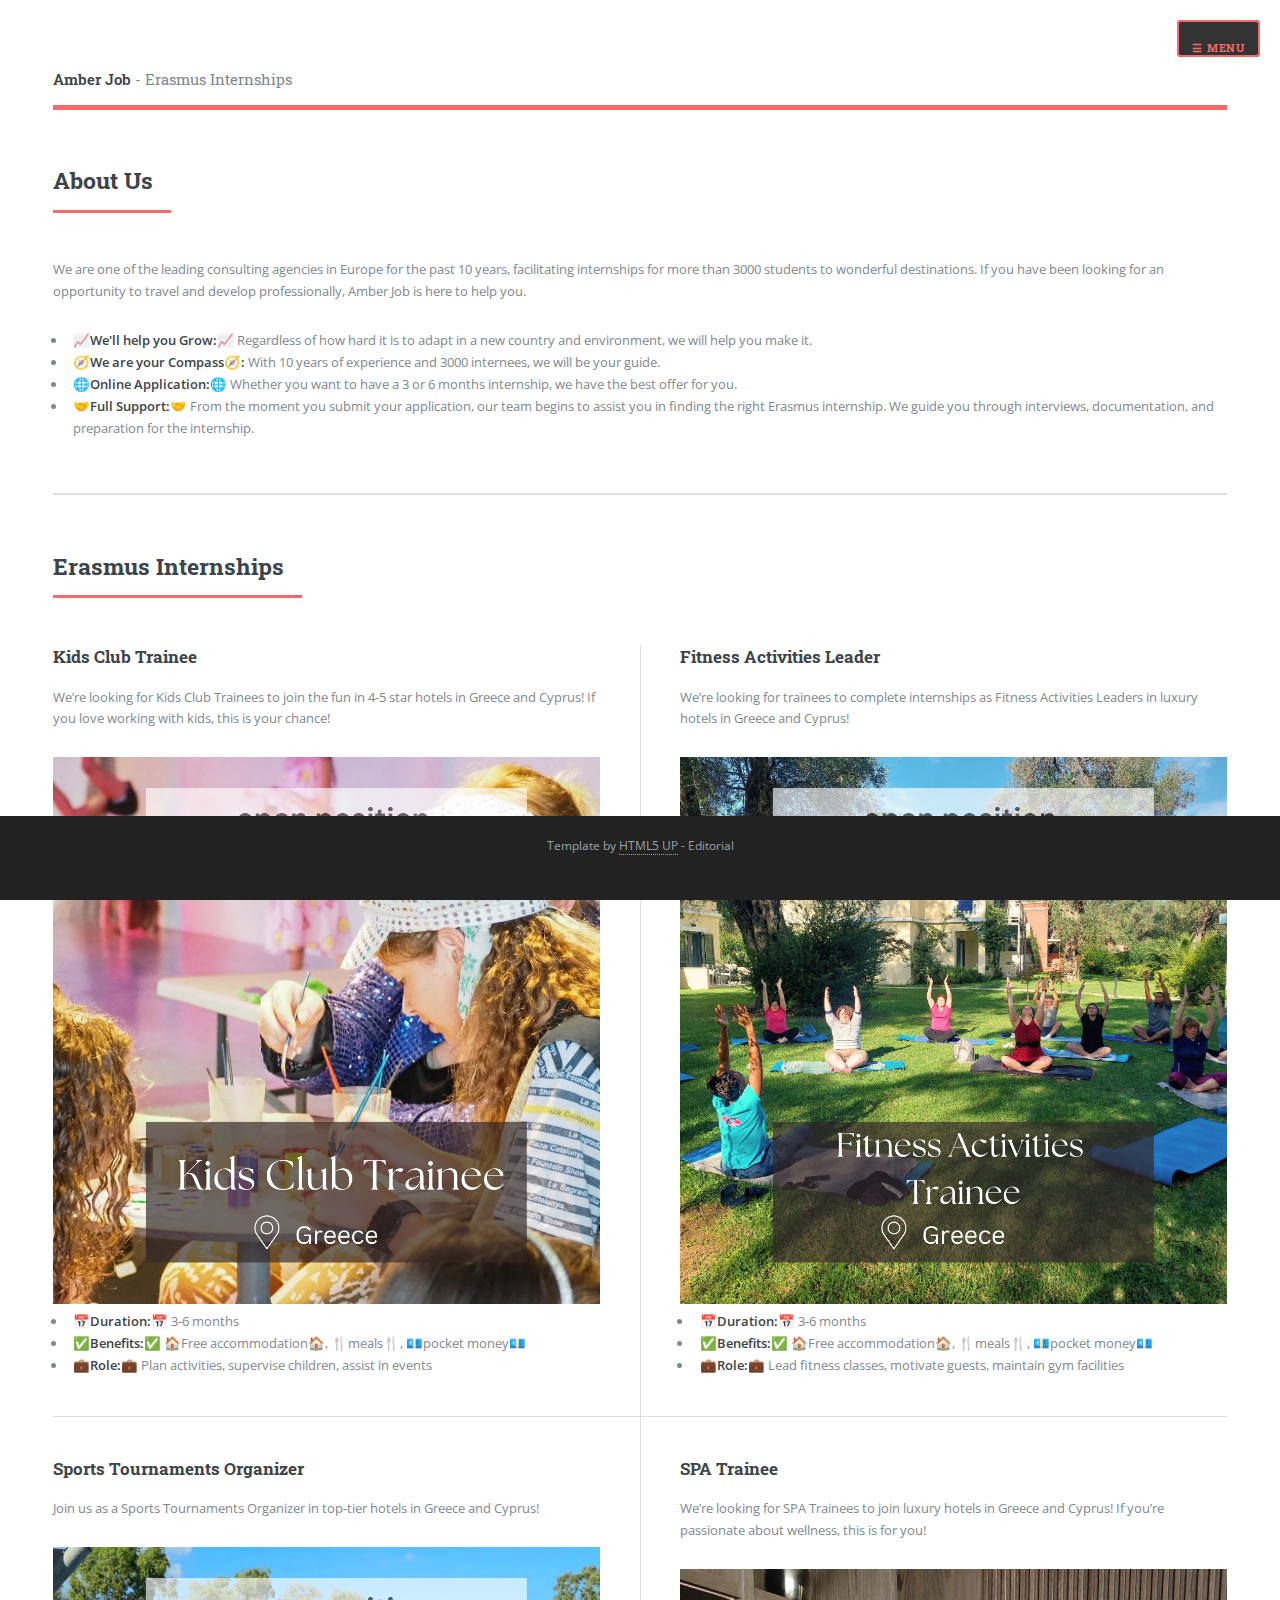
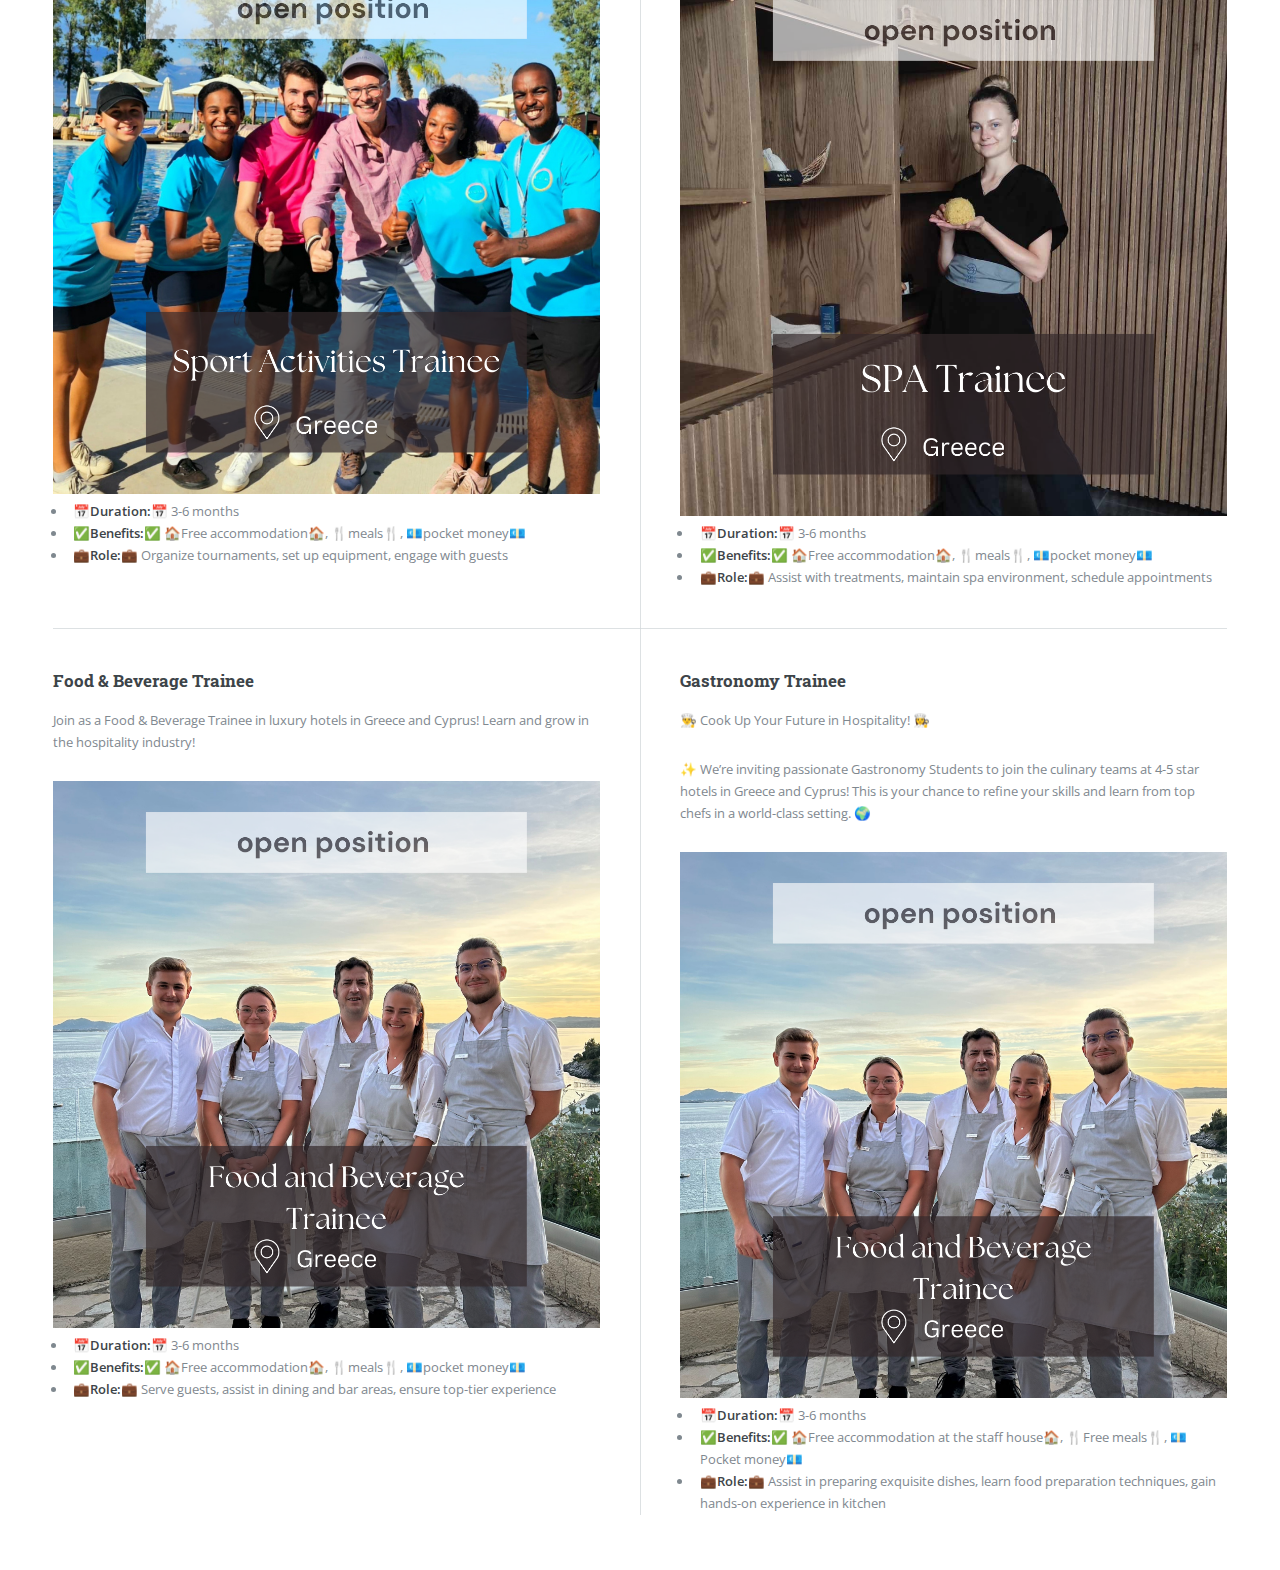
==== commit e2564cf3: "Update generic.html" ====
--- a/generic.html
+++ b/generic.html
@@ -1,172 +1,185 @@
 <!DOCTYPE HTML>
-<!--
-	Editorial by HTML5 UP
-	html5up.net | @ajlkn
-	Free for personal and commercial use under the CCA 3.0 license (html5up.net/license)
--->
 <html>
 	<head>
-		<title>Generic - Editorial by HTML5 UP</title>
+		<title>Amber Job - Erasmus Internships</title>
 		<meta charset="utf-8" />
 		<meta name="viewport" content="width=device-width, initial-scale=1, user-scalable=no" />
 		<link rel="stylesheet" href="assets/css/main.css" />
+		<style>
+			/* Sidebar Styles */
+			#sidebar {
+				position: fixed;
+				top: 0;
+				right: -250px; /* Initially hidden on the right */
+				width: 250px;
+				height: 100%;
+				background: #333;
+				color: white;
+				padding: 20px;
+				transition: right 0.3s ease-in-out;
+				z-index: 1000;
+			}
+
+			#sidebar.active {
+				right: 0; /* When active, show sidebar */
+			}
+
+			#sidebar ul {
+				list-style: none;
+				padding: 0;
+			}
+
+			#sidebar ul li {
+				margin: 15px 0;
+			}
+
+			#sidebar ul li a {
+				color: white;
+				text-decoration: none;
+				font-size: 18px;
+			}
+
+			#toggle-sidebar {
+				position: fixed;
+				top: 20px;
+				right: 20px;
+				background: #333;
+				color: white;
+				border: none;
+				padding: 10px 15px;
+				cursor: pointer;
+				z-index: 1100;
+			}
+
+			/* Footer Styles */
+			#footer {
+				text-align: center;
+				padding: 20px;
+				background: #222;
+				color: white;
+				position: fixed;
+				bottom: 0;
+				width: 100%;
+			}
+		</style>
 	</head>
 	<body class="is-preload">
+		<button id="toggle-sidebar">☰ Menu</button>
+		<div id="sidebar">
+			<nav id="menu">
+				<header class="major">
+					<h2>Menu</h2>
+				</header>
+				<ul>
+					<li><a href="#about">About Us</a></li>
+					<li><a href="#internships">Internships</a></li>
+					<li><a href="#contact">Contact</a></li>
+				</ul>
+			</nav>
+		</div>
+		
+                <div id="wrapper">
+			<div id="main">
+				<div class="inner">
+					<header id="header">
+						<a href="index.html" class="logo"><strong>Amber Job</strong> - Erasmus Internships</a>
+					</header>
+					<section id="about">
+						<header class="major">
+							<h2>About Us</h2>
+						</header>
+						<p>We are one of the leading consulting agencies in Europe for the past 10 years, facilitating internships for more than 3000 students to wonderful destinations. If you have been looking for an opportunity to travel and develop professionally, Amber Job is here to help you.</p>
+						<ul>
+							<li><strong>📈We'll help you Grow:📈</strong> Regardless of how hard it is to adapt in a new country and environment, we will help you make it.</li>
+							<li><strong>🧭We are your Compass🧭:</strong> With 10 years of experience and 3000 internees, we will be your guide.</li>
+							<li><strong>🌐Online Application:🌐</strong> Whether you want to have a 3 or 6 months internship, we have the best offer for you.</li>
+							<li><strong>🤝Full Support:🤝</strong> From the moment you submit your application, our team begins to assist you in finding the right Erasmus internship. We guide you through interviews, documentation, and preparation for the internship.</li>
+						</ul>
+					</section>
 
-		<!-- Wrapper -->
-			<div id="wrapper">
+					<section id="internships">
+						<header class="major">
+							<h2>Erasmus Internships</h2>
+						</header>
+						<div class="posts">
+							<article>
+								<h3>Kids Club Trainee</h3>
+								<p>We’re looking for Kids Club Trainees to join the fun in 4-5 star hotels in Greece and Cyprus! If you love working with kids, this is your chance!</p>
+								<img src="images/post1.png" alt="Kids Club Trainee" width="100%" />
+								<ul>
+									<li><strong>📅Duration:📅</strong> 3-6 months</li>
+									<li><strong>✅Benefits:✅</strong> 🏠Free accommodation🏠, 🍴meals🍴, 💶pocket money💶</li>
+									<li><strong>💼Role:💼</strong> Plan activities, supervise children, assist in events</li>
+								</ul>
+							</article>
 
-				<!-- Main -->
-					<div id="main">
-						<div class="inner">
+							<article>
+								<h3>Fitness Activities Leader</h3>
+								<p>We’re looking for trainees to complete internships as Fitness Activities Leaders in luxury hotels in Greece and Cyprus!</p>
+								<img src="images/post2.png" alt="Fitness Activities Leader" width="100%" />
+								<ul>
+									<li><strong>📅Duration:📅</strong> 3-6 months</li>
+									<li><strong>✅Benefits:✅</strong> 🏠Free accommodation🏠, 🍴meals🍴, 💶pocket money💶</li>
+									<li><strong>💼Role:💼</strong> Lead fitness classes, motivate guests, maintain gym facilities</li>
+								</ul>
+							</article>
 
-							<!-- Header -->
-								<header id="header">
-									<a href="index.html" class="logo"><strong>Editorial</strong> by HTML5 UP</a>
-									<ul class="icons">
-										<li><a href="#" class="icon brands fa-twitter"><span class="label">Twitter</span></a></li>
-										<li><a href="#" class="icon brands fa-facebook-f"><span class="label">Facebook</span></a></li>
-										<li><a href="#" class="icon brands fa-snapchat-ghost"><span class="label">Snapchat</span></a></li>
-										<li><a href="#" class="icon brands fa-instagram"><span class="label">Instagram</span></a></li>
-										<li><a href="#" class="icon brands fa-medium-m"><span class="label">Medium</span></a></li>
-									</ul>
-								</header>
+							<article>
+								<h3>Sports Tournaments Organizer</h3>
+								<p>Join us as a Sports Tournaments Organizer in top-tier hotels in Greece and Cyprus!</p>
+								<img src="images/post3.png" alt="Sports Tournaments Organizer" width="100%" />
+								<ul>
+									<li><strong>📅Duration:📅</strong> 3-6 months</li>
+									<li><strong>✅Benefits:✅</strong> 🏠Free accommodation🏠, 🍴meals🍴, 💶pocket money💶</li>
+									<li><strong>💼Role:💼</strong> Organize tournaments, set up equipment, engage with guests</li>
+								</ul>
+							</article>
 
-							<!-- Content -->
-								<section>
-									<header class="main">
-										<h1>Generic</h1>
-									</header>
+							<article>
+								<h3>SPA Trainee</h3>
+								<p>We’re looking for SPA Trainees to join luxury hotels in Greece and Cyprus! If you’re passionate about wellness, this is for you!</p>
+								<img src="images/post4.png" alt="SPA Trainee" width="100%" />
+								<ul>
+									<li><strong>📅Duration:📅</strong> 3-6 months</li>
+									<li><strong>✅Benefits:✅</strong> 🏠Free accommodation🏠, 🍴meals🍴, 💶pocket money💶</li>
+									<li><strong>💼Role:💼</strong> Assist with treatments, maintain spa environment, schedule appointments</li>
+								</ul>
+							</article>
 
-									<span class="image main"><img src="images/pic11.jpg" alt="" /></span>
+							<article>
+								<h3>Food & Beverage Trainee</h3>
+								<p>Join as a Food & Beverage Trainee in luxury hotels in Greece and Cyprus! Learn and grow in the hospitality industry!</p>
+								<img src="images/post5.png" alt="Food and Beverage Trainee" width="100%" />
+								<ul>
+									<li><strong>📅Duration:📅</strong> 3-6 months</li>
+									<li><strong>✅Benefits:✅</strong> 🏠Free accommodation🏠, 🍴meals🍴, 💶pocket money💶</li>
+									<li><strong>💼Role:💼</strong> Serve guests, assist in dining and bar areas, ensure top-tier experience</li>
+								</ul>
+							</article>
 
-									<p>Donec eget ex magna. Interdum et malesuada fames ac ante ipsum primis in faucibus. Pellentesque venenatis dolor imperdiet dolor mattis sagittis. Praesent rutrum sem diam, vitae egestas enim auctor sit amet. Pellentesque leo mauris, consectetur id ipsum sit amet, fergiat. Pellentesque in mi eu massa lacinia malesuada et a elit. Donec urna ex, lacinia in purus ac, pretium pulvinar mauris. Curabitur sapien risus, commodo eget turpis at, elementum convallis elit. Pellentesque enim turpis, hendrerit.</p>
-									<p>Lorem ipsum dolor sit amet, consectetur adipiscing elit. Duis dapibus rutrum facilisis. Class aptent taciti sociosqu ad litora torquent per conubia nostra, per inceptos himenaeos. Etiam tristique libero eu nibh porttitor fermentum. Nullam venenatis erat id vehicula viverra. Nunc ultrices eros ut ultricies condimentum. Mauris risus lacus, blandit sit amet venenatis non, bibendum vitae dolor. Nunc lorem mauris, fringilla in aliquam at, euismod in lectus. Pellentesque habitant morbi tristique senectus et netus et malesuada fames ac turpis egestas. In non lorem sit amet elit placerat maximus. Pellentesque aliquam maximus risus, vel sed vehicula.</p>
-									<p>Interdum et malesuada fames ac ante ipsum primis in faucibus. Pellentesque venenatis dolor imperdiet dolor mattis sagittis. Praesent rutrum sem diam, vitae egestas enim auctor sit amet. Pellentesque leo mauris, consectetur id ipsum sit amet, fersapien risus, commodo eget turpis at, elementum convallis elit. Pellentesque enim turpis, hendrerit tristique lorem ipsum dolor.</p>
+							<article>
+								<h3>Gastronomy Trainee</h3>
+								<p>👨‍🍳 Cook Up Your Future in Hospitality! 👩‍🍳</p>
+								<p>✨ We’re inviting passionate Gastronomy Students to join the culinary teams at 4-5 star hotels in Greece and Cyprus! This is your chance to refine your skills and learn from top chefs in a world-class setting. 🌍</p>
+								<img src="images/post5.png" alt="Gastronomy Trainee" width="100%" />
+								<ul>
+									<li><strong>📅Duration:📅</strong> 3-6 months</li>
+									<li><strong>✅Benefits:✅</strong> 🏠Free accommodation at the staff house🏠, 🍴Free meals🍴, 💶Pocket money💶</li>
+									<li><strong>💼Role:💼</strong> Assist in preparing exquisite dishes, learn food preparation techniques, gain hands-on experience in kitchen </li>
+								</ul>
+						</article>
+					</div>
+				</section>
+			</div>
+		</div>
+		<footer id="footer">
+			<p class="copyright">Template by <a href="https://html5up.net">HTML5 UP</a> - Editorial</p>
+		</footer>
 
-									<hr class="major" />
-
-									<h2>Interdum sed dapibus</h2>
-									<p>Donec eget ex magna. Interdum et malesuada fames ac ante ipsum primis in faucibus. Pellentesque venenatis dolor imperdiet dolor mattis sagittis. Praesent rutrum sem diam, vitae egestas enim auctor sit amet. Pellentesque leo mauris, consectetur id ipsum sit amet, fergiat. Pellentesque in mi eu massa lacinia malesuada et a elit. Donec urna ex, lacinia in purus ac, pretium pulvinar mauris. Curabitur sapien risus, commodo eget turpis at, elementum convallis elit. Pellentesque enim turpis, hendrerit.</p>
-									<p>Lorem ipsum dolor sit amet, consectetur adipiscing elit. Duis dapibus rutrum facilisis. Class aptent taciti sociosqu ad litora torquent per conubia nostra, per inceptos himenaeos. Etiam tristique libero eu nibh porttitor fermentum. Nullam venenatis erat id vehicula viverra. Nunc ultrices eros ut ultricies condimentum. Mauris risus lacus, blandit sit amet venenatis non, bibendum vitae dolor. Nunc lorem mauris, fringilla in aliquam at, euismod in lectus. Pellentesque habitant morbi tristique senectus et netus et malesuada fames ac turpis egestas. In non lorem sit amet elit placerat maximus. Pellentesque aliquam maximus risus, vel sed vehicula. Interdum et malesuada fames ac ante ipsum primis in faucibus. Pellentesque venenatis dolor imperdiet dolor mattis sagittis. Praesent rutrum sem diam, vitae egestas enim auctor sit amet. Pellentesque leo mauris, consectetur id ipsum sit amet, fersapien risus, commodo eget turpis at, elementum convallis elit. Pellentesque enim turpis, hendrerit tristique lorem ipsum dolor.</p>
-
-									<hr class="major" />
-
-									<h2>Magna etiam veroeros</h2>
-									<p>Lorem ipsum dolor sit amet, consectetur adipiscing elit. Duis dapibus rutrum facilisis. Class aptent taciti sociosqu ad litora torquent per conubia nostra, per inceptos himenaeos. Etiam tristique libero eu nibh porttitor fermentum. Nullam venenatis erat id vehicula viverra. Nunc ultrices eros ut ultricies condimentum. Mauris risus lacus, blandit sit amet venenatis non, bibendum vitae dolor. Nunc lorem mauris, fringilla in aliquam at, euismod in lectus. Pellentesque habitant morbi tristique senectus et netus et malesuada fames ac turpis egestas. In non lorem sit amet elit placerat maximus. Pellentesque aliquam maximus risus, vel sed vehicula.</p>
-									<p>Interdum et malesuada fames ac ante ipsum primis in faucibus. Pellentesque venenatis dolor imperdiet dolor mattis sagittis. Praesent rutrum sem diam, vitae egestas enim auctor sit amet. Pellentesque leo mauris, consectetur id ipsum sit amet, fersapien risus, commodo eget turpis at, elementum convallis elit. Pellentesque enim turpis, hendrerit tristique lorem ipsum dolor.</p>
-
-									<hr class="major" />
-
-									<h2>Lorem aliquam bibendum</h2>
-									<p>Donec eget ex magna. Interdum et malesuada fames ac ante ipsum primis in faucibus. Pellentesque venenatis dolor imperdiet dolor mattis sagittis. Praesent rutrum sem diam, vitae egestas enim auctor sit amet. Pellentesque leo mauris, consectetur id ipsum sit amet, fergiat. Pellentesque in mi eu massa lacinia malesuada et a elit. Donec urna ex, lacinia in purus ac, pretium pulvinar mauris. Curabitur sapien risus, commodo eget turpis at, elementum convallis elit. Pellentesque enim turpis, hendrerit.</p>
-									<p>Lorem ipsum dolor sit amet, consectetur adipiscing elit. Duis dapibus rutrum facilisis. Class aptent taciti sociosqu ad litora torquent per conubia nostra, per inceptos himenaeos. Etiam tristique libero eu nibh porttitor fermentum. Nullam venenatis erat id vehicula viverra. Nunc ultrices eros ut ultricies condimentum. Mauris risus lacus, blandit sit amet venenatis non, bibendum vitae dolor. Nunc lorem mauris, fringilla in aliquam at, euismod in lectus. Pellentesque habitant morbi tristique senectus et netus et malesuada fames ac turpis egestas. In non lorem sit amet elit placerat maximus. Pellentesque aliquam maximus risus, vel sed vehicula.</p>
-
-								</section>
-
-						</div>
-					</div>
-
-				<!-- Sidebar -->
-					<div id="sidebar">
-						<div class="inner">
-
-							<!-- Search -->
-								<section id="search" class="alt">
-									<form method="post" action="#">
-										<input type="text" name="query" id="query" placeholder="Search" />
-									</form>
-								</section>
-
-							<!-- Menu -->
-								<nav id="menu">
-									<header class="major">
-										<h2>Menu</h2>
-									</header>
-									<ul>
-										<li><a href="index.html">Homepage</a></li>
-										<li><a href="generic.html">Generic</a></li>
-										<li><a href="elements.html">Elements</a></li>
-										<li>
-											<span class="opener">Submenu</span>
-											<ul>
-												<li><a href="#">Lorem Dolor</a></li>
-												<li><a href="#">Ipsum Adipiscing</a></li>
-												<li><a href="#">Tempus Magna</a></li>
-												<li><a href="#">Feugiat Veroeros</a></li>
-											</ul>
-										</li>
-										<li><a href="#">Etiam Dolore</a></li>
-										<li><a href="#">Adipiscing</a></li>
-										<li>
-											<span class="opener">Another Submenu</span>
-											<ul>
-												<li><a href="#">Lorem Dolor</a></li>
-												<li><a href="#">Ipsum Adipiscing</a></li>
-												<li><a href="#">Tempus Magna</a></li>
-												<li><a href="#">Feugiat Veroeros</a></li>
-											</ul>
-										</li>
-										<li><a href="#">Maximus Erat</a></li>
-										<li><a href="#">Sapien Mauris</a></li>
-										<li><a href="#">Amet Lacinia</a></li>
-									</ul>
-								</nav>
-
-							<!-- Section -->
-								<section>
-									<header class="major">
-										<h2>Ante interdum</h2>
-									</header>
-									<div class="mini-posts">
-										<article>
-											<a href="#" class="image"><img src="images/pic07.jpg" alt="" /></a>
-											<p>Aenean ornare velit lacus, ac varius enim lorem ullamcorper dolore aliquam.</p>
-										</article>
-										<article>
-											<a href="#" class="image"><img src="images/pic08.jpg" alt="" /></a>
-											<p>Aenean ornare velit lacus, ac varius enim lorem ullamcorper dolore aliquam.</p>
-										</article>
-										<article>
-											<a href="#" class="image"><img src="images/pic09.jpg" alt="" /></a>
-											<p>Aenean ornare velit lacus, ac varius enim lorem ullamcorper dolore aliquam.</p>
-										</article>
-									</div>
-									<ul class="actions">
-										<li><a href="#" class="button">More</a></li>
-									</ul>
-								</section>
-
-							<!-- Section -->
-								<section>
-									<header class="major">
-										<h2>Get in touch</h2>
-									</header>
-									<p>Sed varius enim lorem ullamcorper dolore aliquam aenean ornare velit lacus, ac varius enim lorem ullamcorper dolore. Proin sed aliquam facilisis ante interdum. Sed nulla amet lorem feugiat tempus aliquam.</p>
-									<ul class="contact">
-										<li class="icon solid fa-envelope"><a href="#">information@untitled.tld</a></li>
-										<li class="icon solid fa-phone">(000) 000-0000</li>
-										<li class="icon solid fa-home">1234 Somewhere Road #8254<br />
-										Nashville, TN 00000-0000</li>
-									</ul>
-								</section>
-
-							<!-- Footer -->
-								<footer id="footer">
-									<p class="copyright">&copy; Untitled. All rights reserved. Demo Images: <a href="https://unsplash.com">Unsplash</a>. Design: <a href="https://html5up.net">HTML5 UP</a>.</p>
-								</footer>
-
-						</div>
-					</div>
-
-			</div>
-
-		<!-- Scripts -->
-			<script src="assets/js/jquery.min.js"></script>
-			<script src="assets/js/browser.min.js"></script>
-			<script src="assets/js/breakpoints.min.js"></script>
-			<script src="assets/js/util.js"></script>
-			<script src="assets/js/main.js"></script>
-
+		<script>
+			document.getElementById("toggle-sidebar").addEventListener("click", function() {
+				document.getElementById("sidebar").classList.toggle("active");
+			});
+		</script>
 	</body>
-</html>+</html>
